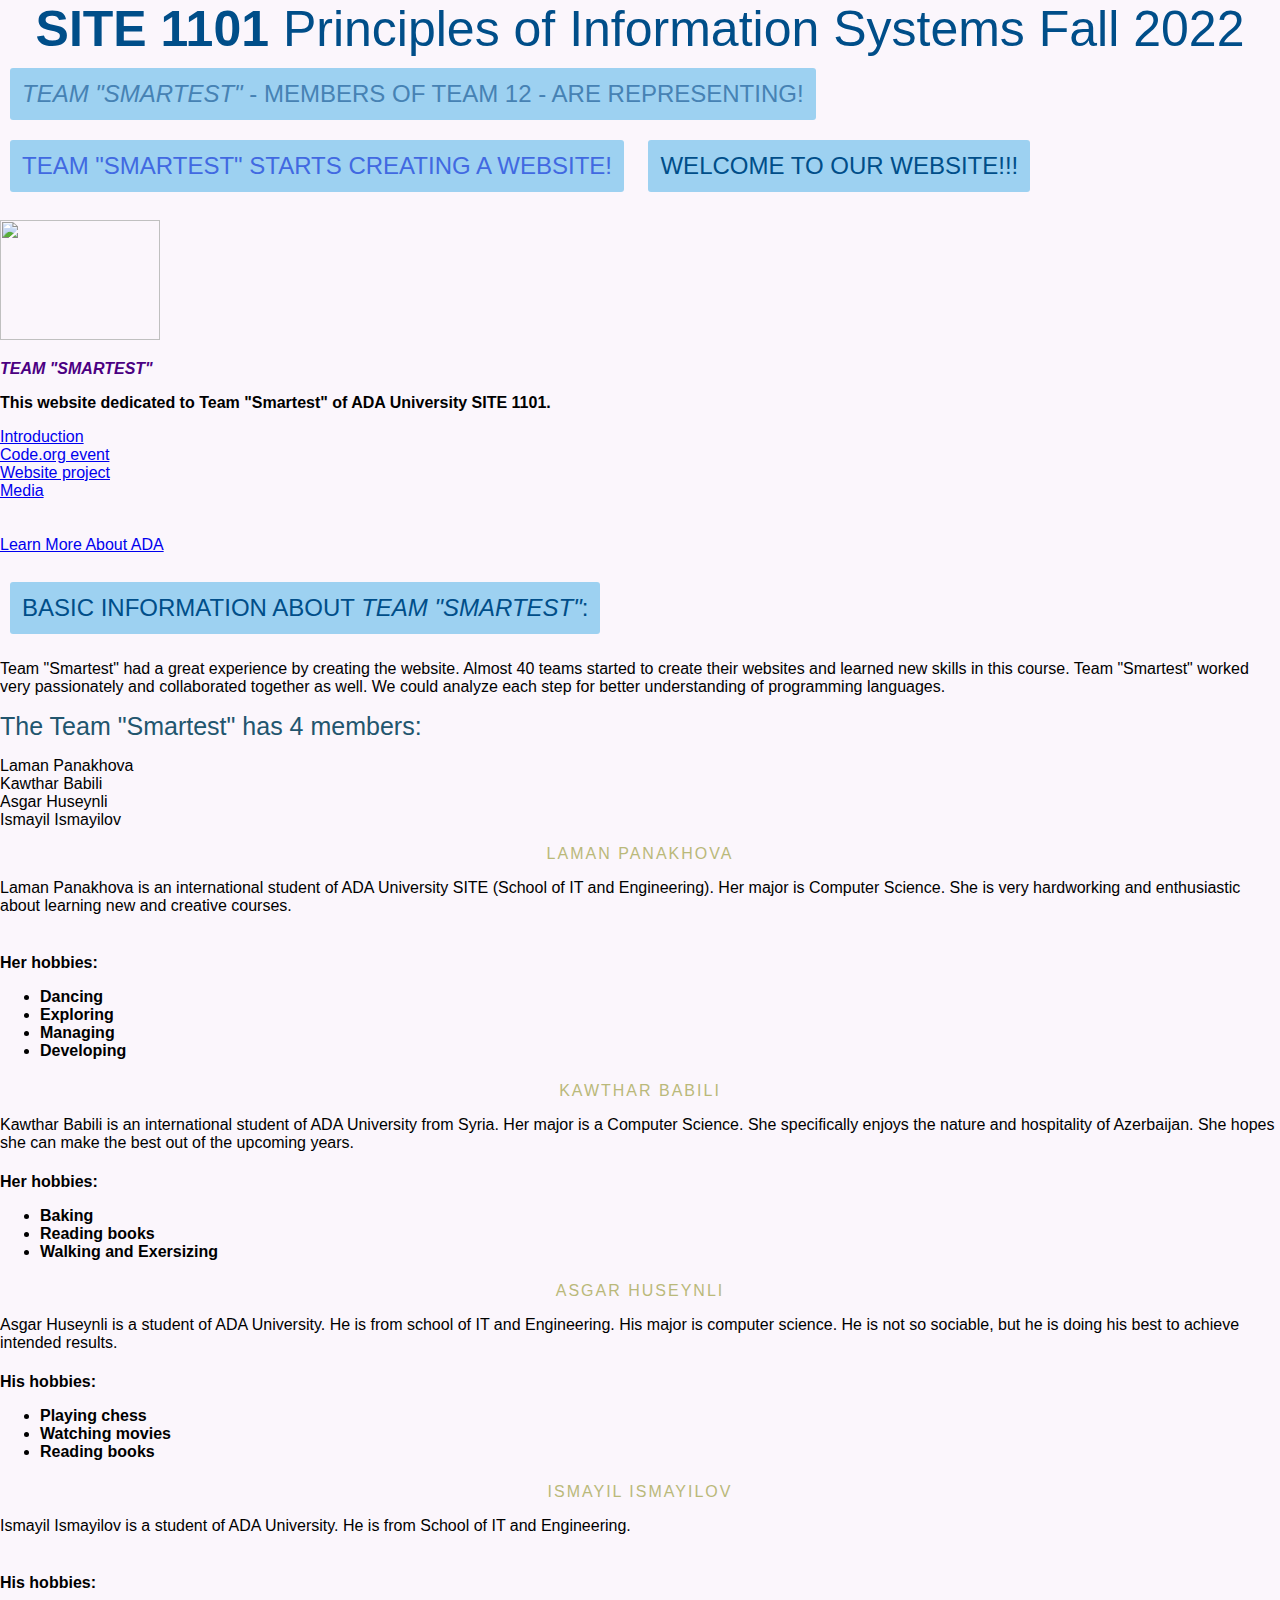
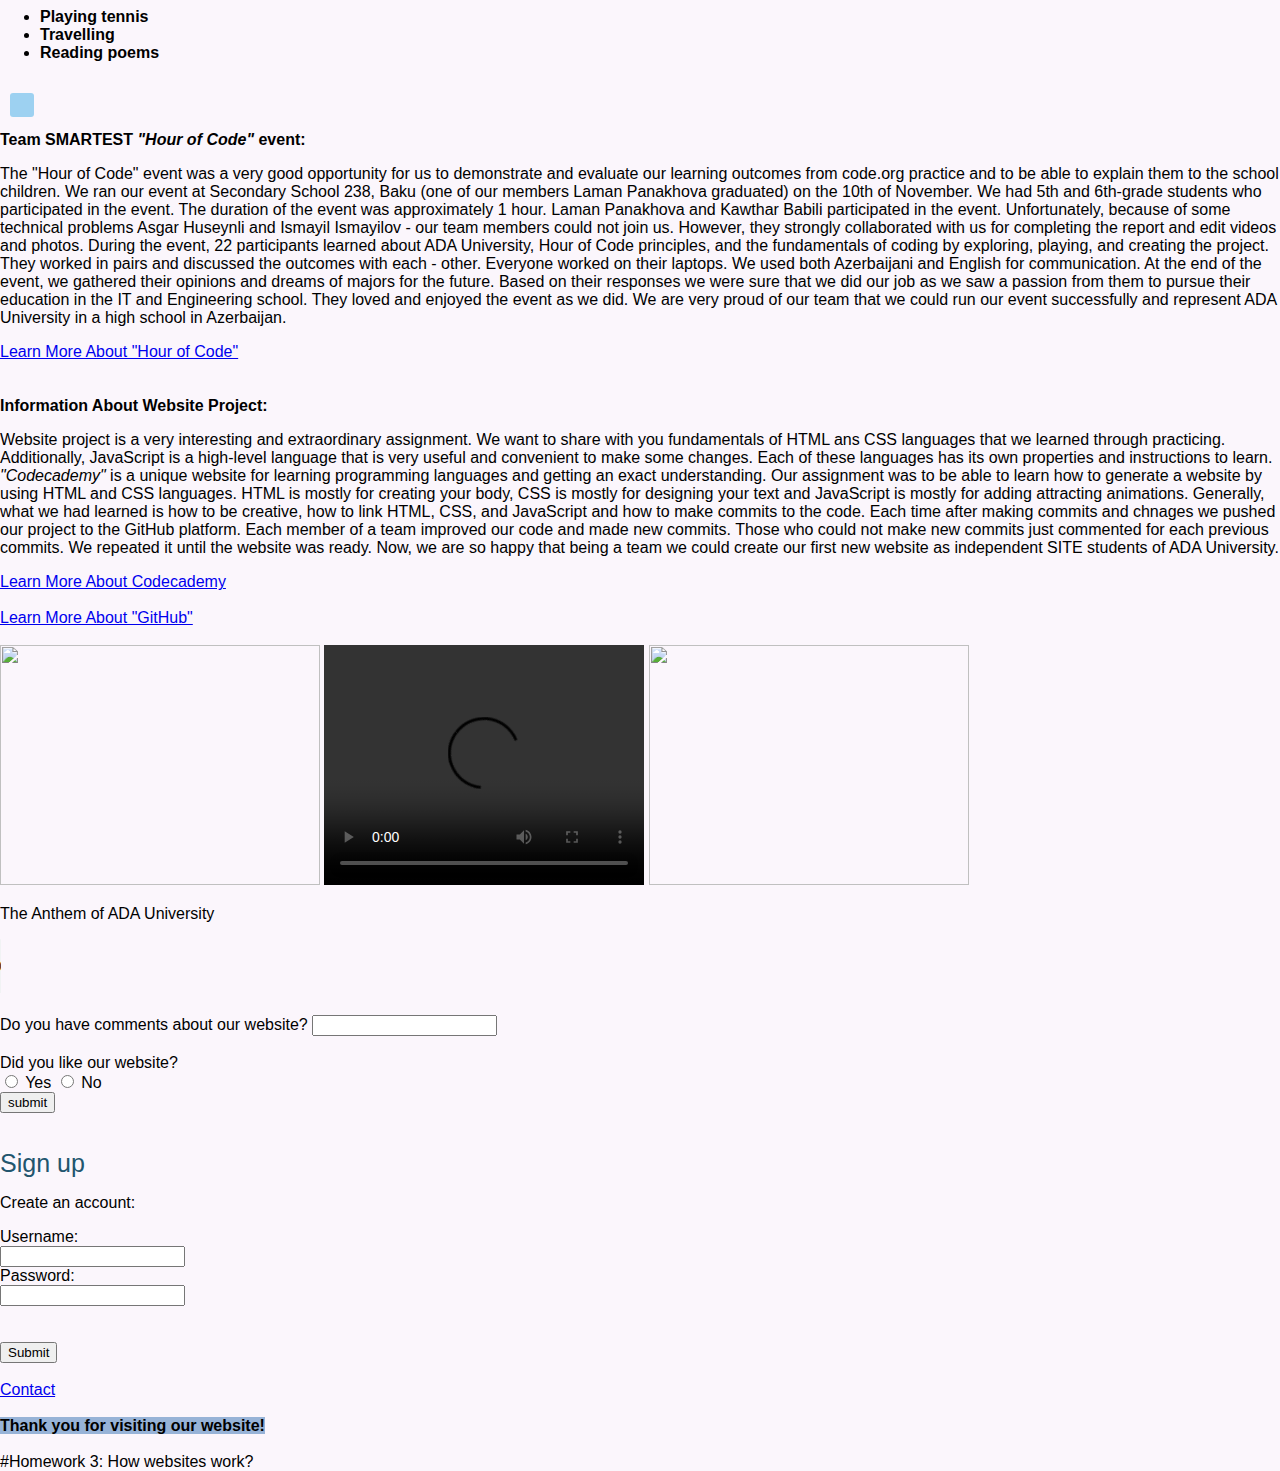
==== index.html @ c6bbcc88 "update" ====
<!DOCTYPE html>
<!--
    SITE 1101 Principles of Information Systems Fall 2022
    (c)2022 by Name Surname
    Submitted in partial fulfillment of the requirements of the course.
-->
<html>
<head>
    <title>Homework 3: How websites work?</title>
    <link href="style.css" rel="stylesheet" type="text/css">
    <script src="script.js"></script>

</head>

<body>

    <h1>
        <strong>SITE 1101</strong>
        Principles of Information Systems Fall 2022
    </h1>
    <h2 style="color: steelblue"><strong><em>Team "Smartest"</em></strong> - members of Team 12 - are representing!</h2>

    <h2 style="color: royalblue">Team "SMARTEST" starts creating a website!</h2>
    <h2>Welcome to Our Website!!!</h2>
    <br><br>
    <img src="https://pbs.twimg.com/media/DLhgiKaW4AAPjug.png" width="160" height="120" />
    <p style="color: indigo"><strong><em>TEAM "SMARTEST"</em></strong></p>
    <p>
        <strong>This website dedicated to Team "Smartest" of ADA University SITE 1101.</strong>
    </p>

    <div id="introduction">
        <li><a href="#introduction">Introduction</a></li>
        <li><a href="#code.org event">Code.org event</a></li>
        <li><a href="#website project">Website project</a></li>

        <li><a href="#media">Media</a></li>
        <br><br>
        <a href="https://www.ada.edu.az/" target="_blank">Learn More About ADA</a>
        <br><br>

        <h2>Basic Information About <em>Team "Smartest"</em>:</h2>
        <p>
            Team "Smartest" had a great experience by creating the website.
            Almost 40 teams started to create their websites and learned new skills in this course.
            Team "Smartest" worked very passionately and collaborated together as well.
            We could analyze each step for better understanding of programming languages.
        </p>
        <p>
            <h9>
                The Team "Smartest" has 4 members:
            </h9>

            <h7>
                <li>Laman Panakhova</li><li>Kawthar Babili</li><li>Asgar Huseynli</li><li>Ismayil Ismayilov</li>
            </h7>
        </p>
        <h3><strong>Laman Panakhova</strong></h3>
        <p>


            Laman Panakhova is an international student of ADA University SITE (School of IT and Engineering).
            Her major is Computer Science.
            She is very hardworking and enthusiastic about learning new and creative courses.
            <br><br>
            <h4>
                Her hobbies:
                <ul>
                    <li>Dancing</li>
                    <li>Exploring</li>
                    <li>Managing</li>
                    <li>Developing</li>
                </ul>
            </h4>

        </p>

        <h3><strong>Kawthar Babili</strong></h3>
        <p>
            Kawthar Babili is an international student of ADA University from Syria.
            Her major is a Computer Science.
            She specifically enjoys the nature and hospitality of Azerbaijan.
            She hopes she can make the best out of the upcoming years.
        </p>
        <h4>
            Her hobbies:
            <ul>
                <li>Baking</li>
                <li>Reading books</li>
                <li>Walking and Exersizing</li>

            </ul>
        </h4>

        <h3><strong>Asgar Huseynli</strong></h3>
        <p>
            Asgar Huseynli is a student of ADA University.
            He is from school of IT and Engineering.
            His major is computer science.
            He is not so sociable, but he is doing his best to achieve intended results.

        </p>
        <h4>
            His hobbies:
            <ul>
                <li>Playing chess</li>
                <li>Watching movies</li>
                <li>Reading books</li>

            </ul>
        </h4>

        <h3><strong>Ismayil Ismayilov</strong></h3>
        <p>
            Ismayil Ismayilov is a student of ADA University. He is from School of IT and Engineering.
            <br><br>
            <h4>
                His hobbies:
                <ul>
                    <strong>
                    <li>Playing tennis</li>
                    <li>Travelling</li>
                    <li>Reading poems</li></strong>

                </ul>
            </h4>
        </p>
        <h2>
    </div><div id="code.org event">
        <new1>
            <strong>
                Team SMARTEST <em>"Hour of Code"</em> event:</h2>
            </strong>
        </new1>
        <p>
            <foreground>
                The "Hour of Code" event was a very good opportunity for us to demonstrate and evaluate our learning outcomes from code.org practice and to be able to explain them to the school children.
                We ran our event at Secondary School 238, Baku (one of our members Laman Panakhova graduated) on the 10th of November.
                We had 5th and 6th-grade students who participated in the event.
                The duration of the event was approximately 1 hour.
                Laman Panakhova and Kawthar Babili participated in the event.
                Unfortunately, because of some technical problems Asgar Huseynli and Ismayil Ismayilov - our team members could not join us.
                However, they strongly collaborated with us for completing the report and edit videos and photos.
                During the event, 22 participants learned about ADA University, Hour of Code principles, and the fundamentals of coding by exploring, playing, and creating the project.
                They worked in pairs and discussed the outcomes with each - other.
                Everyone worked on their laptops.
                We used both Azerbaijani and English for communication.
                At the end of the event, we gathered their opinions and dreams of majors for the future.
                Based on their responses we were sure that we did our job as we saw a passion from them to pursue their education in the IT and Engineering school.
                They loved and enjoyed the event as we did.
                We are very proud of our team that we could run our event successfully and represent ADA University in a high school in Azerbaijan.
            </foreground>
        </p>
        <a href="https://m.facebook.com/story.php?story_fbid=pfbid0qCHRnDwChMJCNz6BaCTwxLhwkVykZXdMtfFybHSR9zj7E4P4wnYphJsvjC55tpPbl&id=100087917174084&sfnsn=mo&mibextid=RUbZ1f" target="_blank">Learn More About "Hour of Code"</a>

    </div>
    <br><br>
</body>

<new1>
    <strong>Information About Website Project:</strong>
</new1>
<p>
    Website project is a very interesting and extraordinary assignment.
    We want to share with you fundamentals of HTML ans CSS languages that we learned through practicing.
    Additionally, JavaScript is a high-level language that is very useful and convenient to make some changes.
    Each of these languages has its own properties and instructions to learn.
    <em>"Codecademy"</em> is a unique website for learning programming languages and getting an exact understanding. Our assignment was to be able to learn how to generate a website by using HTML and CSS languages.
    HTML is mostly for creating your body, CSS is mostly for designing your text and JavaScript is mostly for adding attracting animations.
    Generally, what we had learned is how to be creative, how to link HTML, CSS, and JavaScript and how to make commits to the code.
    Each time after making commits and chnages we pushed our project to the GitHub platform. Each member of a team improved our code and made new commits.
    Those who could not make new commits just commented for each previous commits. We repeated it until the website was ready.
    Now, we are so happy that being a team we could create our first new website as independent SITE students of ADA University.
</p>
<a href="https://www.codecademy.com/learn?g_network=g&g_productchannel=&g_adid=624951457618&g_locinterest=&g_keyword=codecademy&g_acctid=243-039-7011&g_adtype=&g_keywordid=aud-726551140688:kwd-41065460761&g_ifcreative=&g_campaign=account&g_locphysical=1000998&g_adgroupid=70492864474&g_productid=&g_source={sourceid}&g_merchantid=&g_placement=&g_partition=&g_campaignid=1726903838&g_ifproduct=&utm_id=t_aud-726551140688:kwd-41065460761:ag_70492864474:cp_1726903838:n_g:d_c&utm_source=google&utm_medium=paid-search&utm_term=codecademy&utm_campaign=INTL_Brand_Exact&utm_content=624951457618&g_adtype=search&g_acctid=243-039-7011&gclid=Cj0KCQiAsoycBhC6ARIsAPPbeLuYgZOxykMd1gMLYZ1aAE79cn6AhfyfdadR2PHa0pP9z-f1v4Dvp4kaAv3jEALw_wcB" target="_blank">Learn More About Codecademy</a>
<br>
<br>
<a href="https://github.com/ADA-SITE-SITE1101-2022-Fall/website-team-12" target="_blank">Learn More About "GitHub"</a>

<br>
<br>

<div id="media">
    <img src="https://github.com/ADA-SITE-SITE1101-2022-Fall/website-team-12/blob/main/media/ada_logo_color.png?raw=true" width="320" height="240" />

    <video src="https://www.ada.edu.az/frq-content/plugins/slider_x1/entry/20201118180228_12349200.mp4"
           height="240" width="320" controls>
        Video not supported
    </video>
    <img src="https://github.com/ADA-SITE-SITE1101-2022-Fall/website-team-12/blob/main/media/ada_logo_white.png?raw=true" width="320" height="240" />

    <p>The Anthem of ADA University</p>
    <audio controls>
        <source src="https://www.ada.edu.az/index.php?ln=en&pg=11&adaCntEntry_Download=315-1" type="audio/mp3">
    </audio>

    <br><br>
</div>

<label for="patty">Do you have comments about our website?</label>
<input type="text" name="patty" id="patty">
<br>
<br>

<span>Did you like our website?</span>
<br>
<input type="radio" name="cheese" id="yes" value="yes">
<label for="yes">Yes</label>
<input type="radio" name="cheese" id="no" value="no">
<label for="no">No</label>
<section class="submission">
    <!--Add your code below-->
    <input type="submit" value="submit">
</section>

<meta charset="utf-8">
<title>Sign Up Page</title>
<link rel="stylesheet" href="style.css" type="text/css">
<link href="https://fonts.googleapis.com/css?family=Fjalla+One" rel="stylesheet">
  </head>
<body>
    <section class="overlay">
        <br><br>
        <h9>Sign up</h9>
        <p>Create an account:</p>
        <form action="submission.html" method="GET">
            <label for="username">Username:</label>
            <br>
            <input id="username" name="username" type="text" required minlength="3" maxlength="15">
            <br>
            <label for="pw">Password:</label>
            <br>
            <!--Add the pattern attribute to the input below-->
            <input id="pw" name="pw" type="password" required minlength="8" maxlength="15">
            <br>
            <br><br>
            <input type="submit" value="Submit">
            <br><br>
            <a href="./about.html">Contact</a>

            <br><br>
            <new>
                <strong>
                    Thank you for visiting our website!
                </strong>
            </new>
            <br><br>
            #Homework 3: How websites work?
    

    </form>
    </section>

</html>
---- style.css ----
body {
    background-color: white;
    font-family: 'Raleway', sans-serif;
    margin: 0;
    padding: 0;
}
h1 {
    color: #004E89;
    font-family: 'Yantramanav', sans-serif;
    font-size: 50px;
    font-weight: 400;
    margin: 0;
    text-align: center;
}
h3 {
    color: #bab97a;
    font-family: 'Yantramanav', sans-serif;
    font-size: 16px;
    font-weight: 100;
    letter-spacing: 2px;
    margin: 0;
    text-align: center;
    text-transform: uppercase;
}

h2 {
    background-color: #9DD1F1;
    border-radius: 3px;
    color: #004E89;
    font-family: 'Yantramanav', sans-serif;
    font-size: 24px;
    font-weight: 300;
    display: inline-block;
    margin: 10px;
    padding: 12px;
    text-align: center;
    text-decoration: none;
    text-transform: uppercase;
}

head {
    background-color: #466995;
    border-bottom: 1px solid #466995;
    position: fixed;
    width: 100%;
    z-index: 10;
}

.foreground {
    background-color: hsl(325, 80%, 60%, 0.60);
}

body {
    background-color: rgb(218, 171, 223, 0.10);
}

new {
    background-color: #97b3d7;
}

h8 {
    color: #2057a6;
    font-family: 'Yantramanav', sans-serif;
    font-size: 40px;
    font-weight: 350;
    margin: 3;
    text-align: center;
}

h9 {
    color: #22556e;
    font-family: 'Yantramanav', sans-serif;
    font-size: 25px;
    font-weight: 250;
    margin: 3;
    text-align: center;
}

h7 {
    color: #22556e;
    font-family: 'Yantramanav', sans-serif;
    font-size: 20px;
    font-weight: 300;
    margin: 0;
    text-align: center;
}
}


new1 {
    color: #bab97a;
    font-family: 'Yantramanav', sans-serif;
    font-size: 20px;
    font-weight: 300;
    margin: 0;
    text-align: center;
}

}
address {

}
---- style.css ----
body {
    background-color: white;
    font-family: 'Raleway', sans-serif;
    margin: 0;
    padding: 0;
}
h1 {
    color: #004E89;
    font-family: 'Yantramanav', sans-serif;
    font-size: 50px;
    font-weight: 400;
    margin: 0;
    text-align: center;
}
h3 {
    color: #bab97a;
    font-family: 'Yantramanav', sans-serif;
    font-size: 16px;
    font-weight: 100;
    letter-spacing: 2px;
    margin: 0;
    text-align: center;
    text-transform: uppercase;
}

h2 {
    background-color: #9DD1F1;
    border-radius: 3px;
    color: #004E89;
    font-family: 'Yantramanav', sans-serif;
    font-size: 24px;
    font-weight: 300;
    display: inline-block;
    margin: 10px;
    padding: 12px;
    text-align: center;
    text-decoration: none;
    text-transform: uppercase;
}

head {
    background-color: #466995;
    border-bottom: 1px solid #466995;
    position: fixed;
    width: 100%;
    z-index: 10;
}

.foreground {
    background-color: hsl(325, 80%, 60%, 0.60);
}

body {
    background-color: rgb(218, 171, 223, 0.10);
}

new {
    background-color: #97b3d7;
}

h8 {
    color: #2057a6;
    font-family: 'Yantramanav', sans-serif;
    font-size: 40px;
    font-weight: 350;
    margin: 3;
    text-align: center;
}

h9 {
    color: #22556e;
    font-family: 'Yantramanav', sans-serif;
    font-size: 25px;
    font-weight: 250;
    margin: 3;
    text-align: center;
}

h7 {
    color: #22556e;
    font-family: 'Yantramanav', sans-serif;
    font-size: 20px;
    font-weight: 300;
    margin: 0;
    text-align: center;
}
}


new1 {
    color: #bab97a;
    font-family: 'Yantramanav', sans-serif;
    font-size: 20px;
    font-weight: 300;
    margin: 0;
    text-align: center;
}

}
address {

}
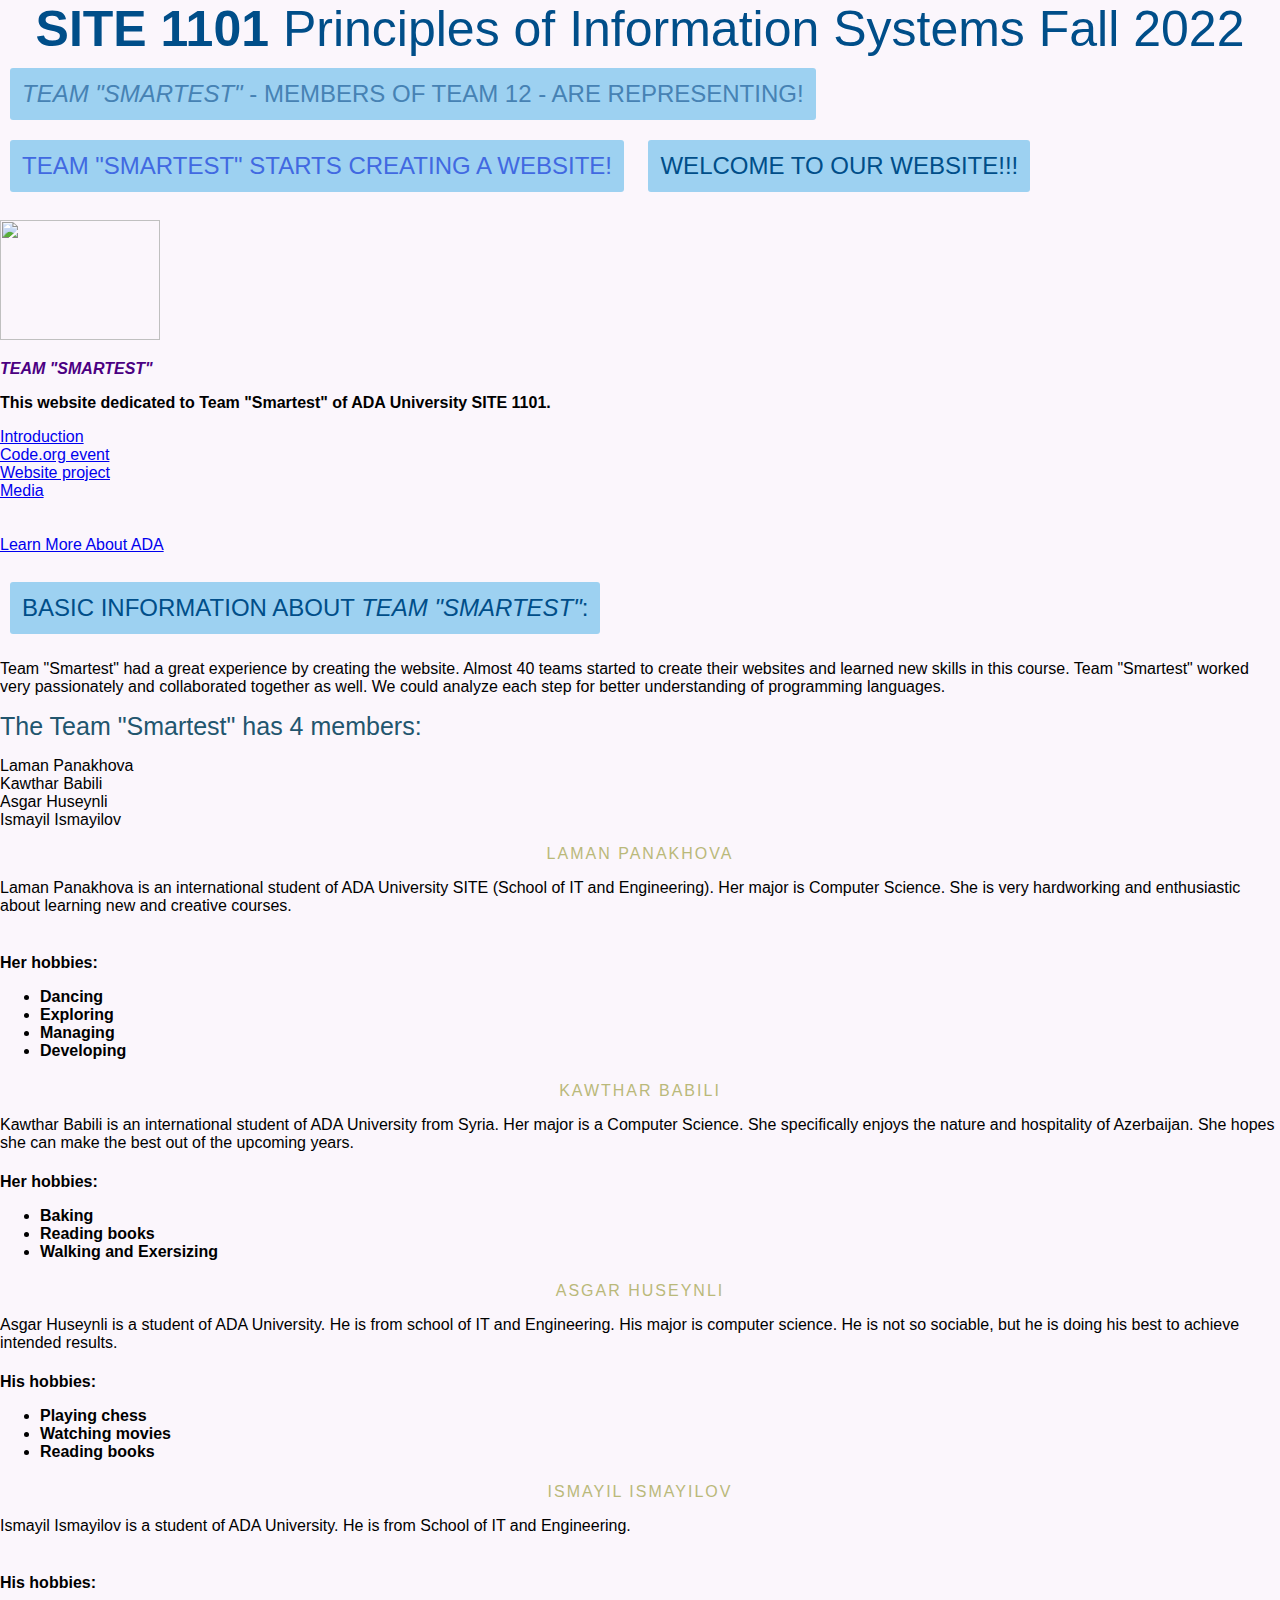
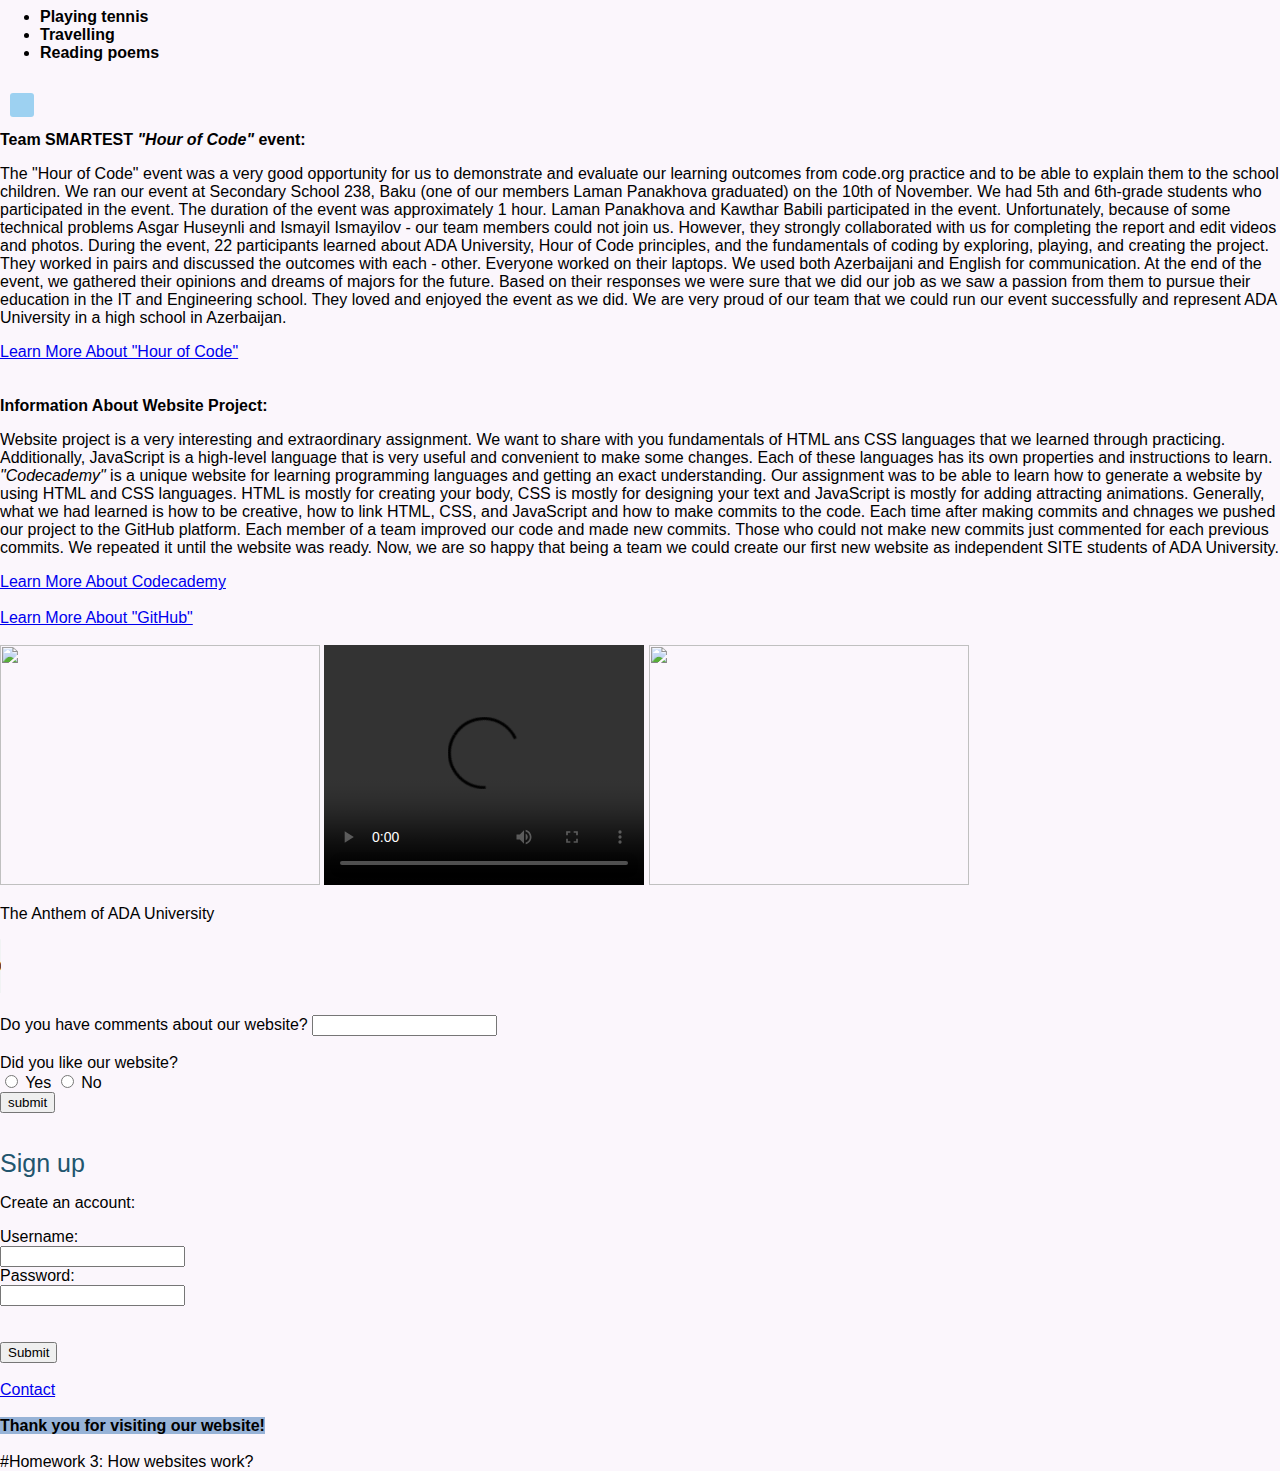
==== commit 07a15a09: "update" ====
--- a/index.html
+++ b/index.html
@@ -159,6 +159,8 @@
 
 <new1>
     <strong>Information About Website Project:</strong>
+    </div><div id="website project">
+
 </new1>
 <p>
     Website project is a very interesting and extraordinary assignment.
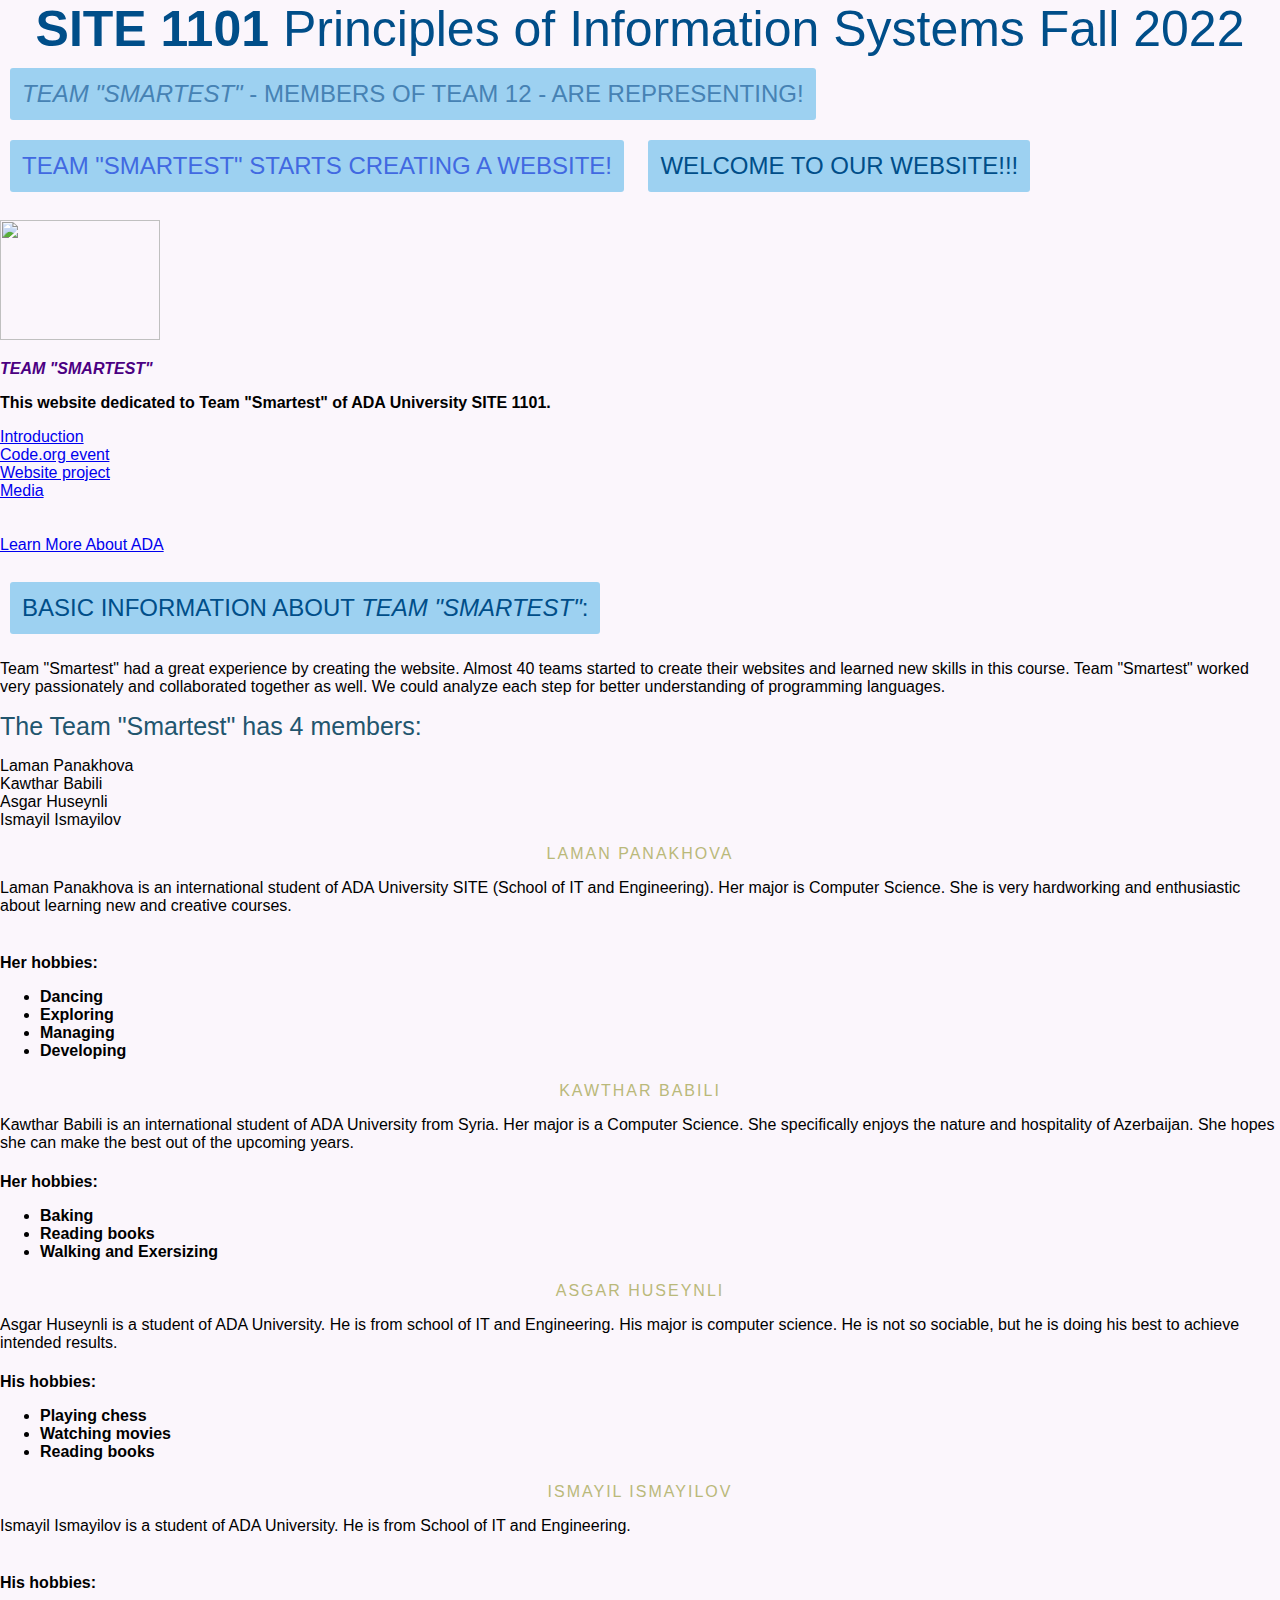
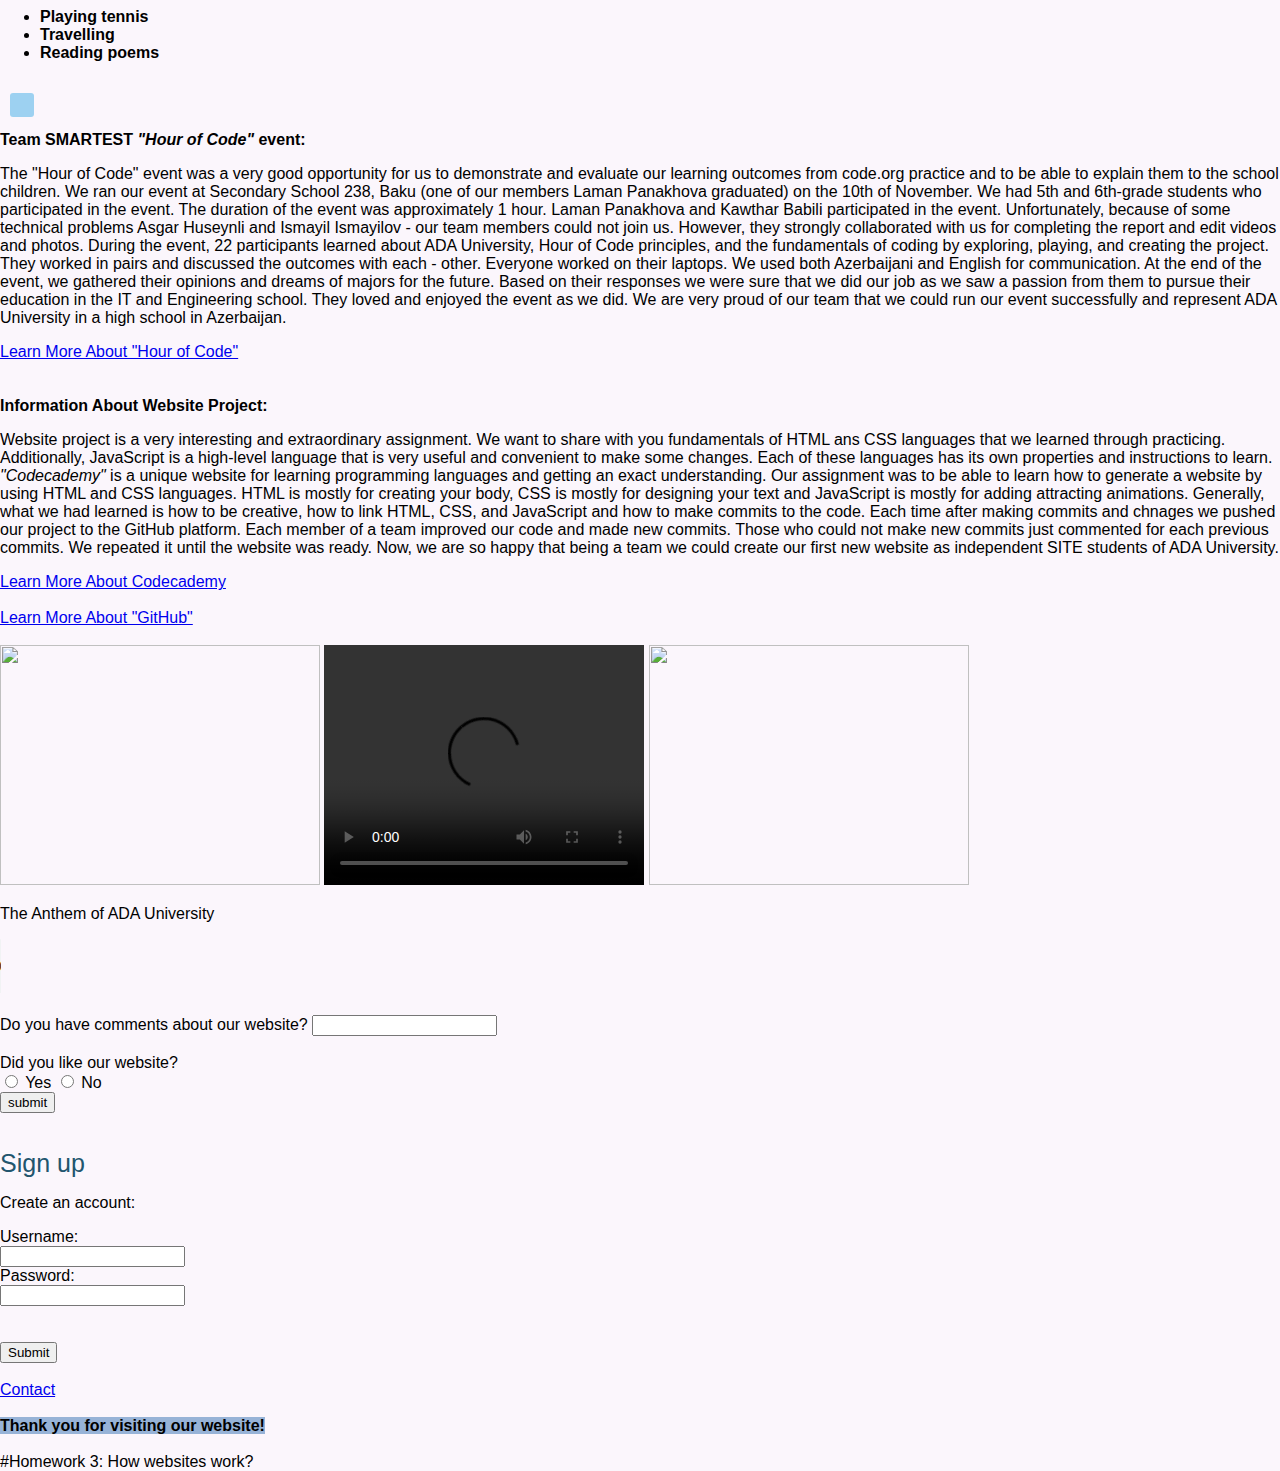
==== commit 05822130: "update" ====
--- a/index.html
+++ b/index.html
@@ -158,8 +158,9 @@
 </body>
 
 <new1>
-    <strong>Information About Website Project:</strong>
     </div><div id="website project">
+        <strong>Information About Website Project:</strong>
+
 
 </new1>
 <p>
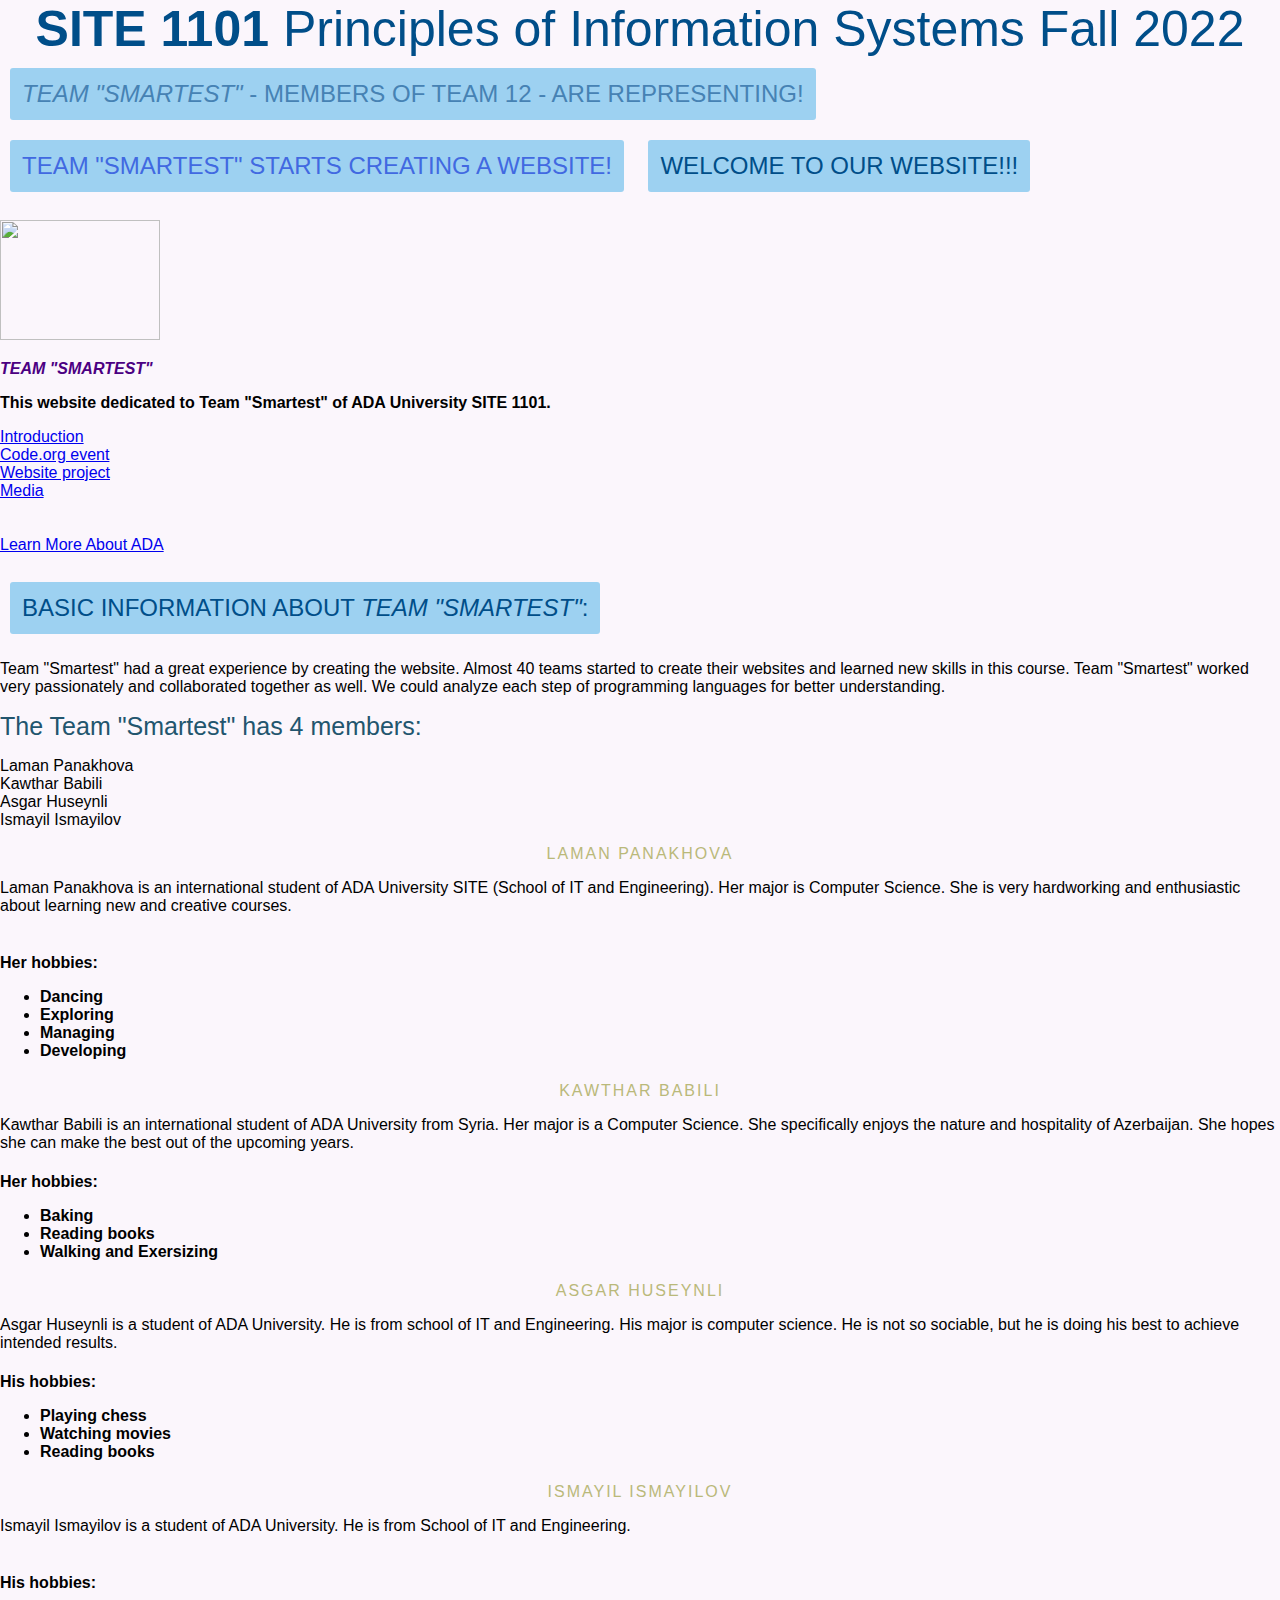
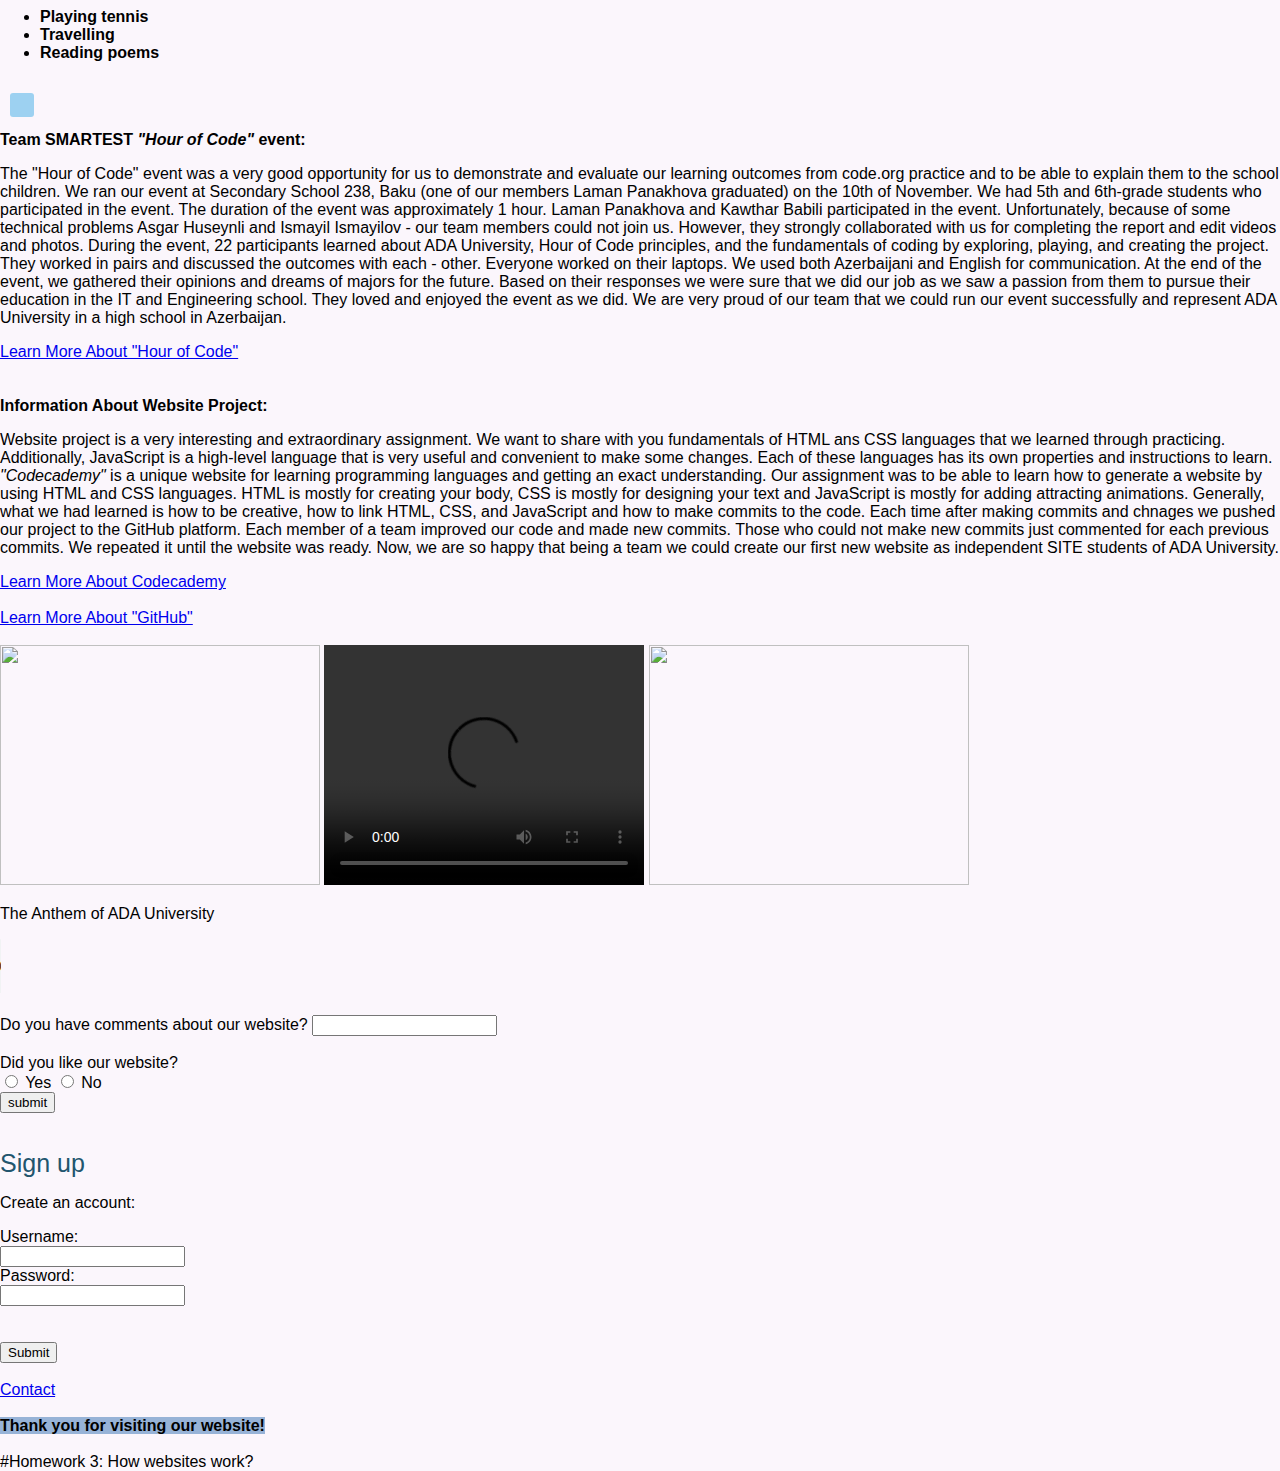
==== commit 964a601f: "update" ====
--- a/index.html
+++ b/index.html
@@ -44,7 +44,7 @@
             Team "Smartest" had a great experience by creating the website.
             Almost 40 teams started to create their websites and learned new skills in this course.
             Team "Smartest" worked very passionately and collaborated together as well.
-            We could analyze each step for better understanding of programming languages.
+            We could analyze each step of programming languages for better understanding.
         </p>
         <p>
             <h9>
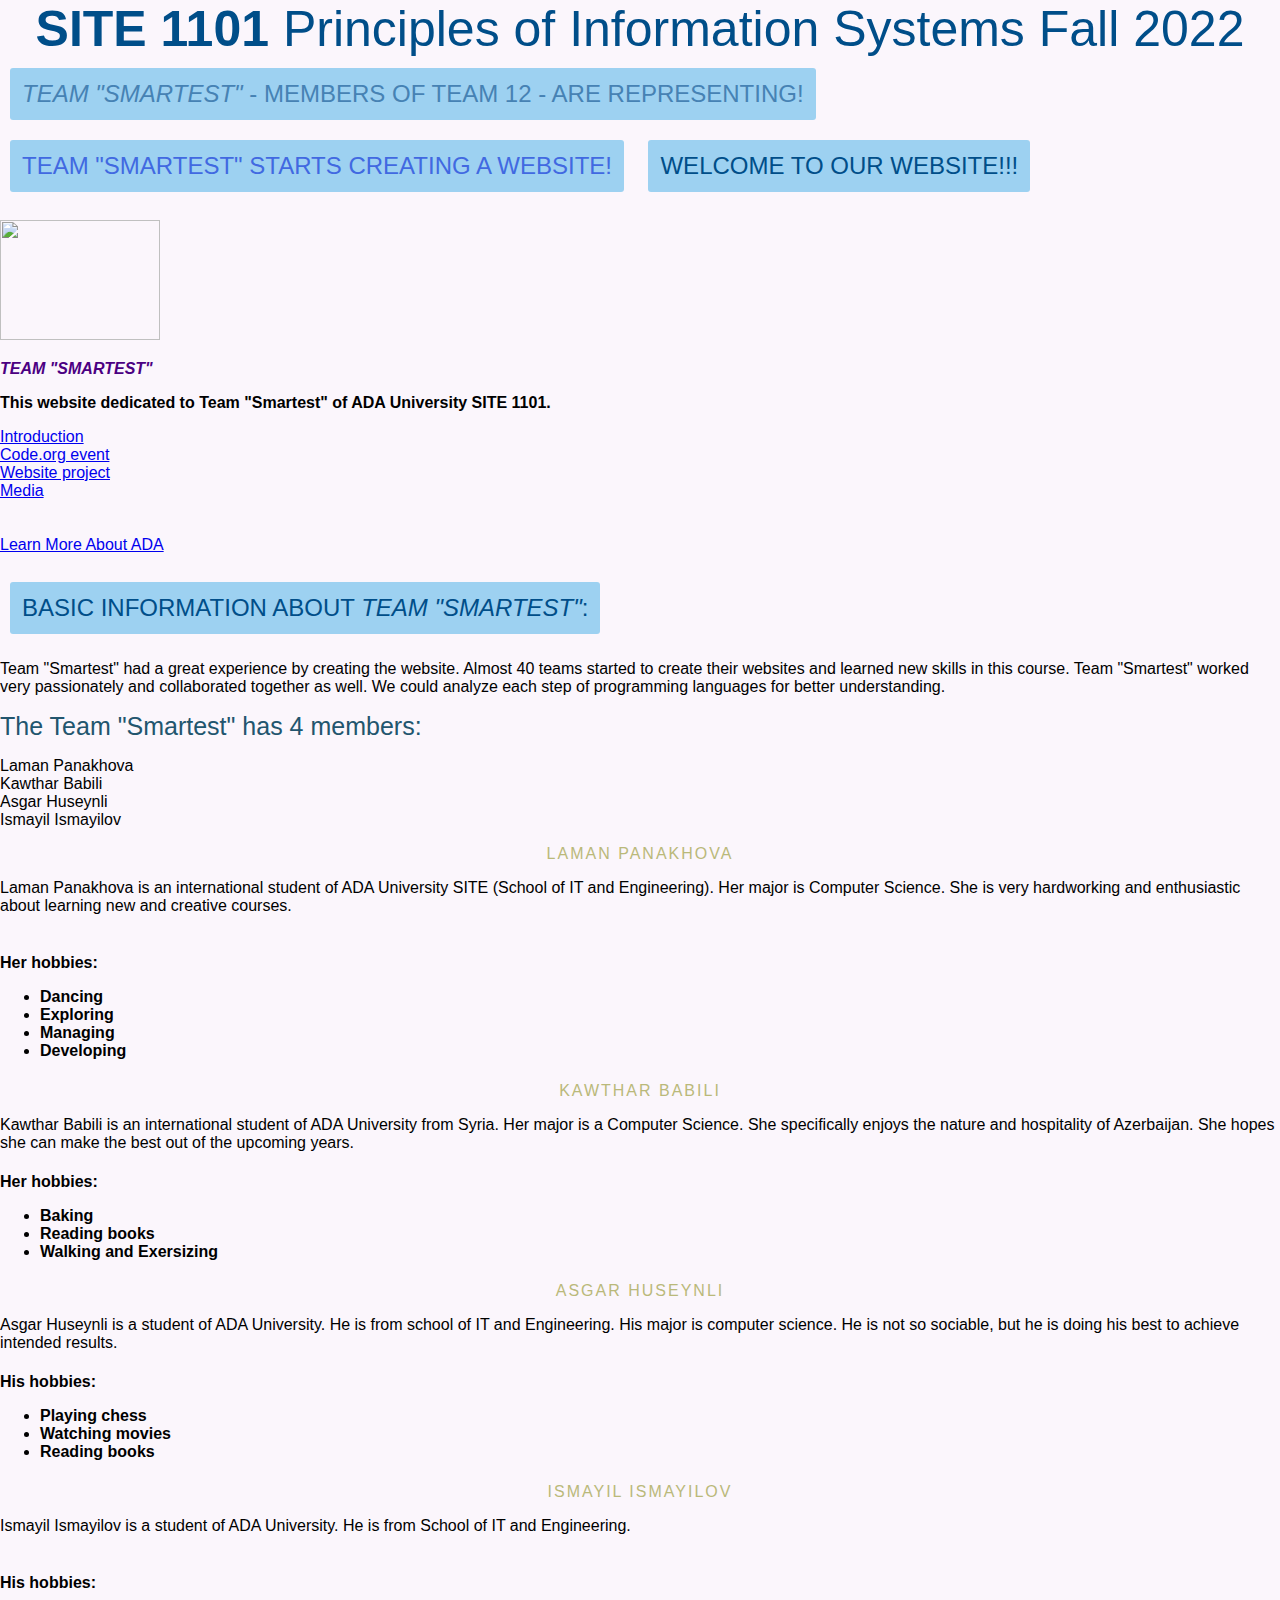
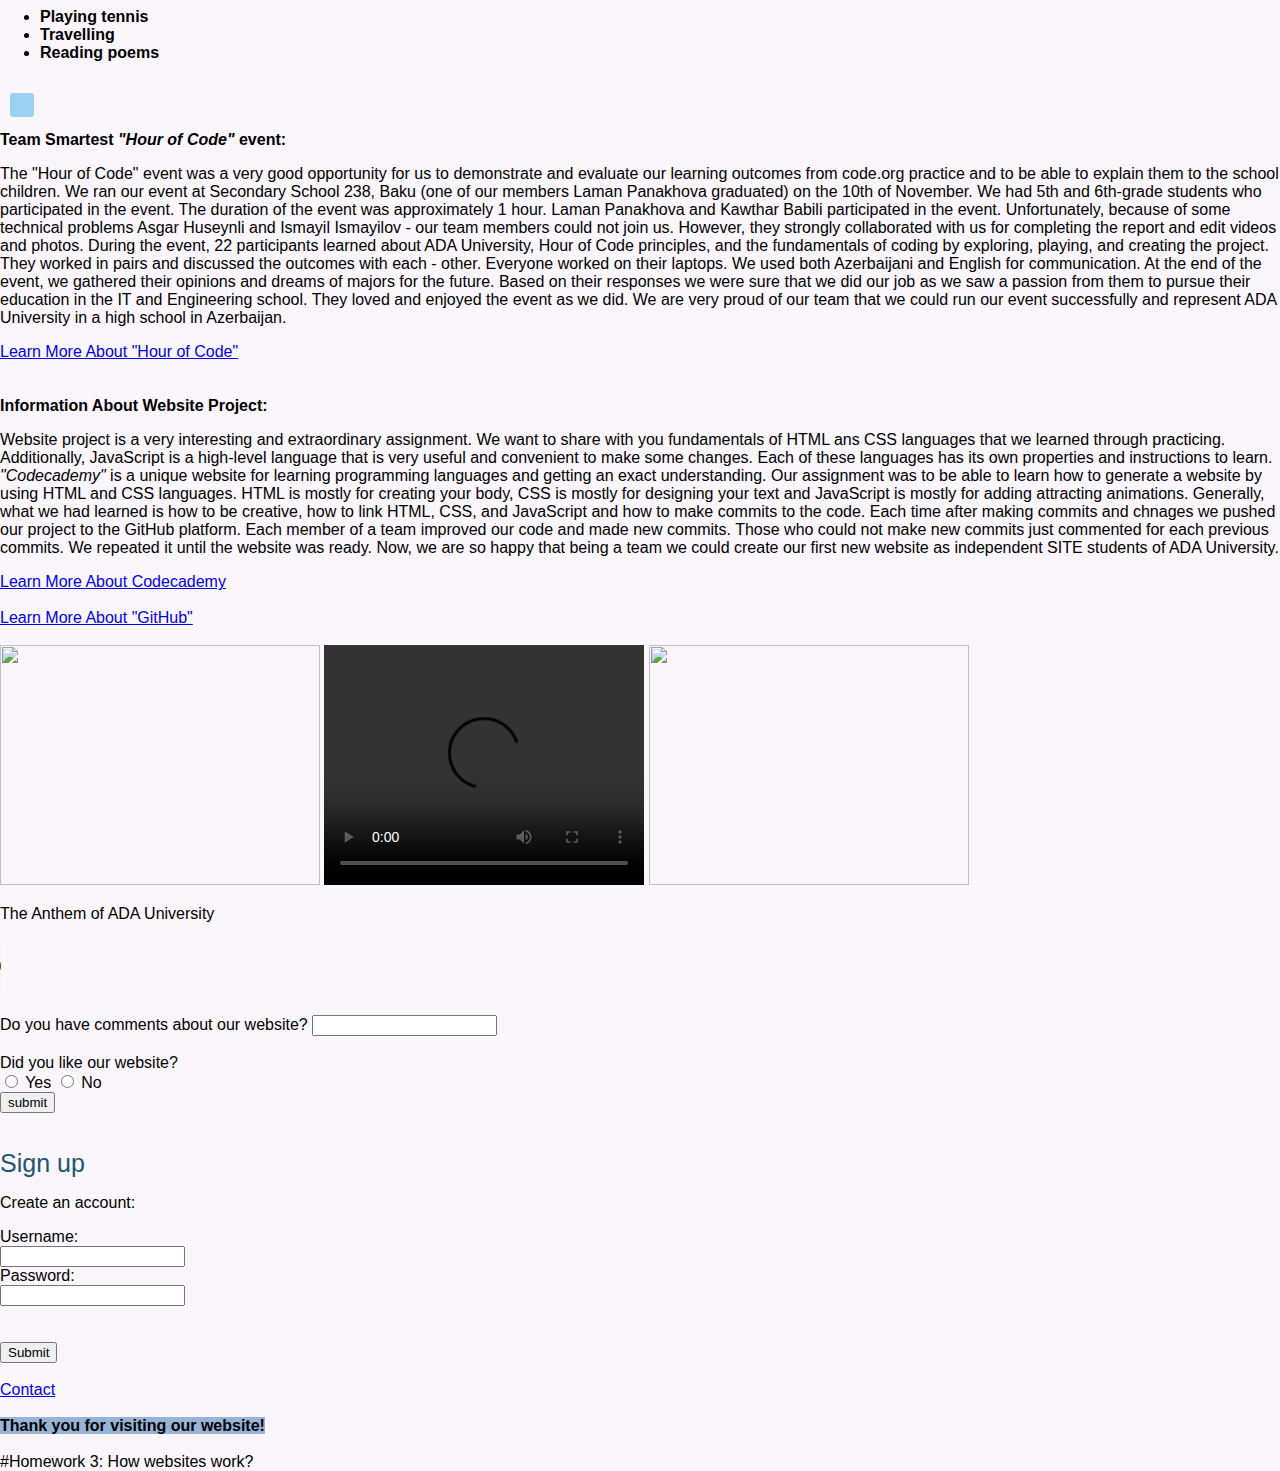
==== commit 60c6b33f: "update" ====
--- a/index.html
+++ b/index.html
@@ -129,7 +129,7 @@
     </div><div id="code.org event">
         <new1>
             <strong>
-                Team SMARTEST <em>"Hour of Code"</em> event:</h2>
+                Team Smartest <em>"Hour of Code"</em> event:</h2>
             </strong>
         </new1>
         <p>
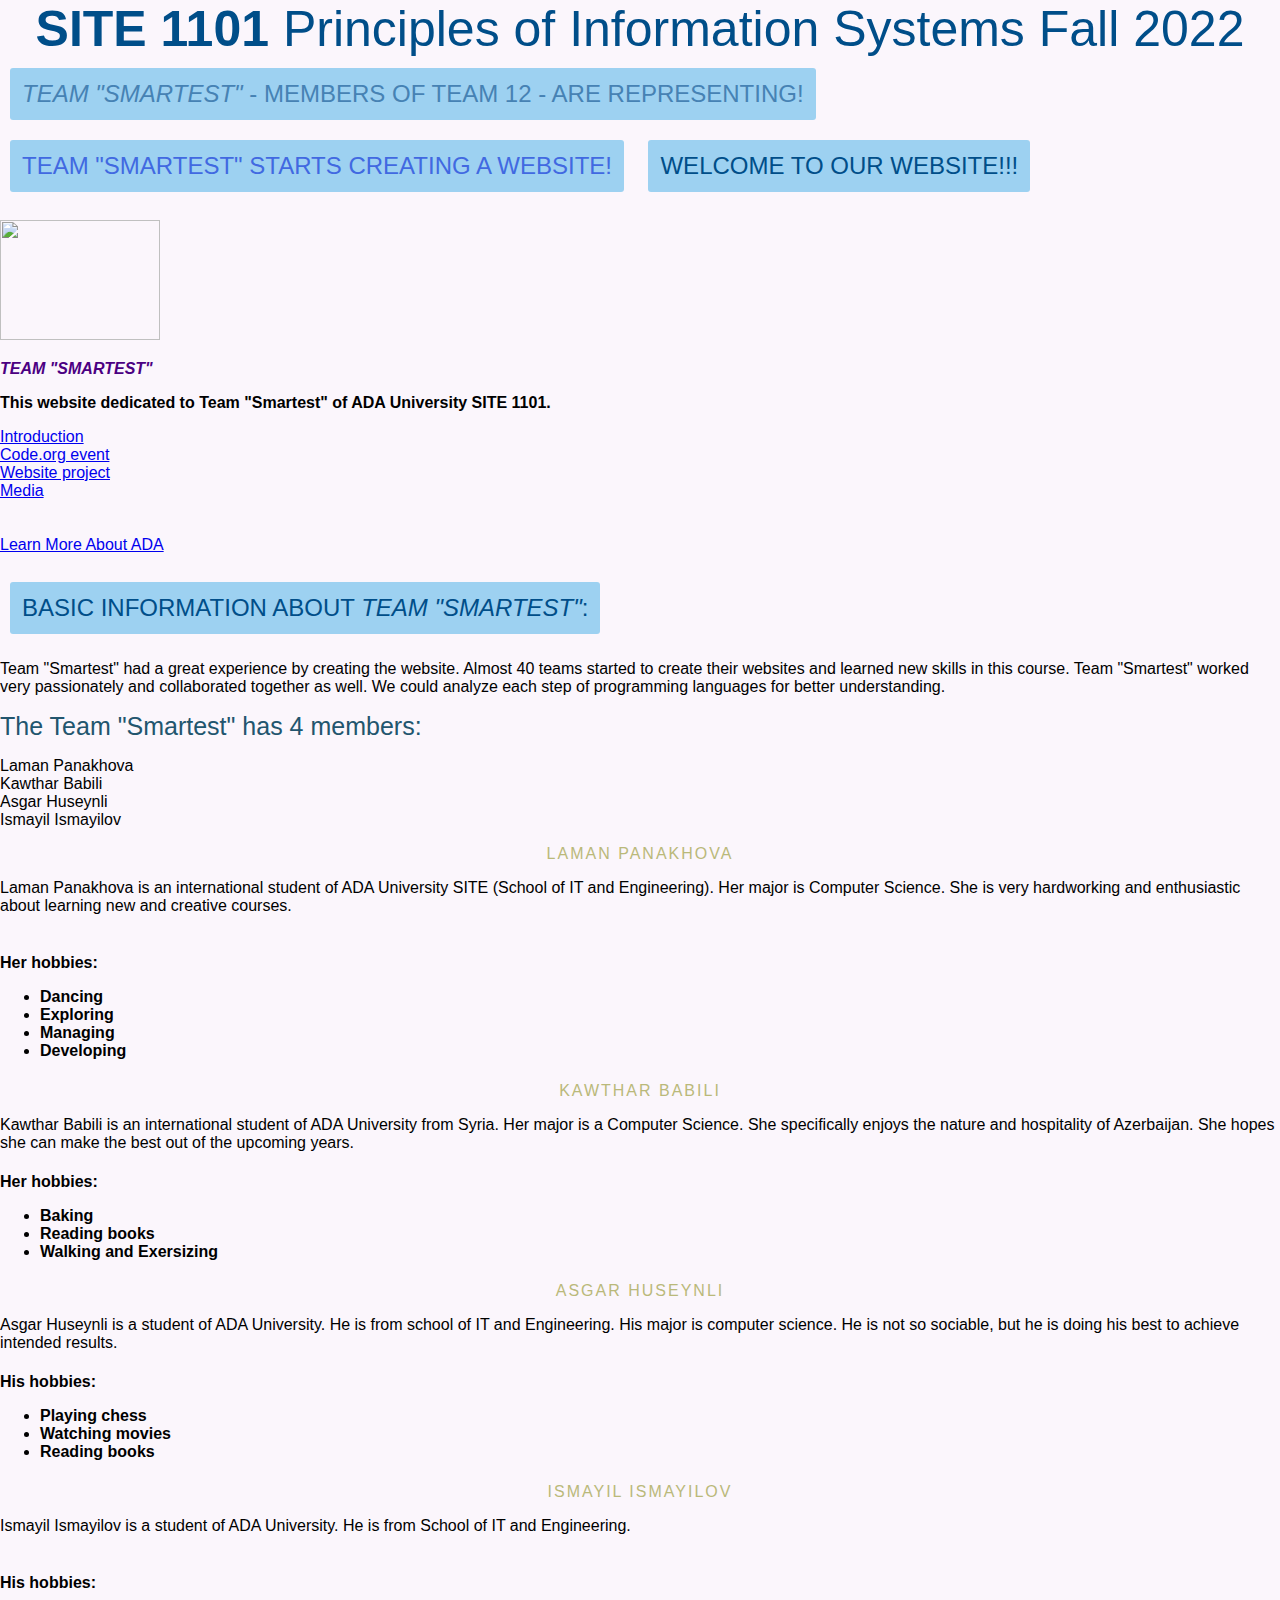
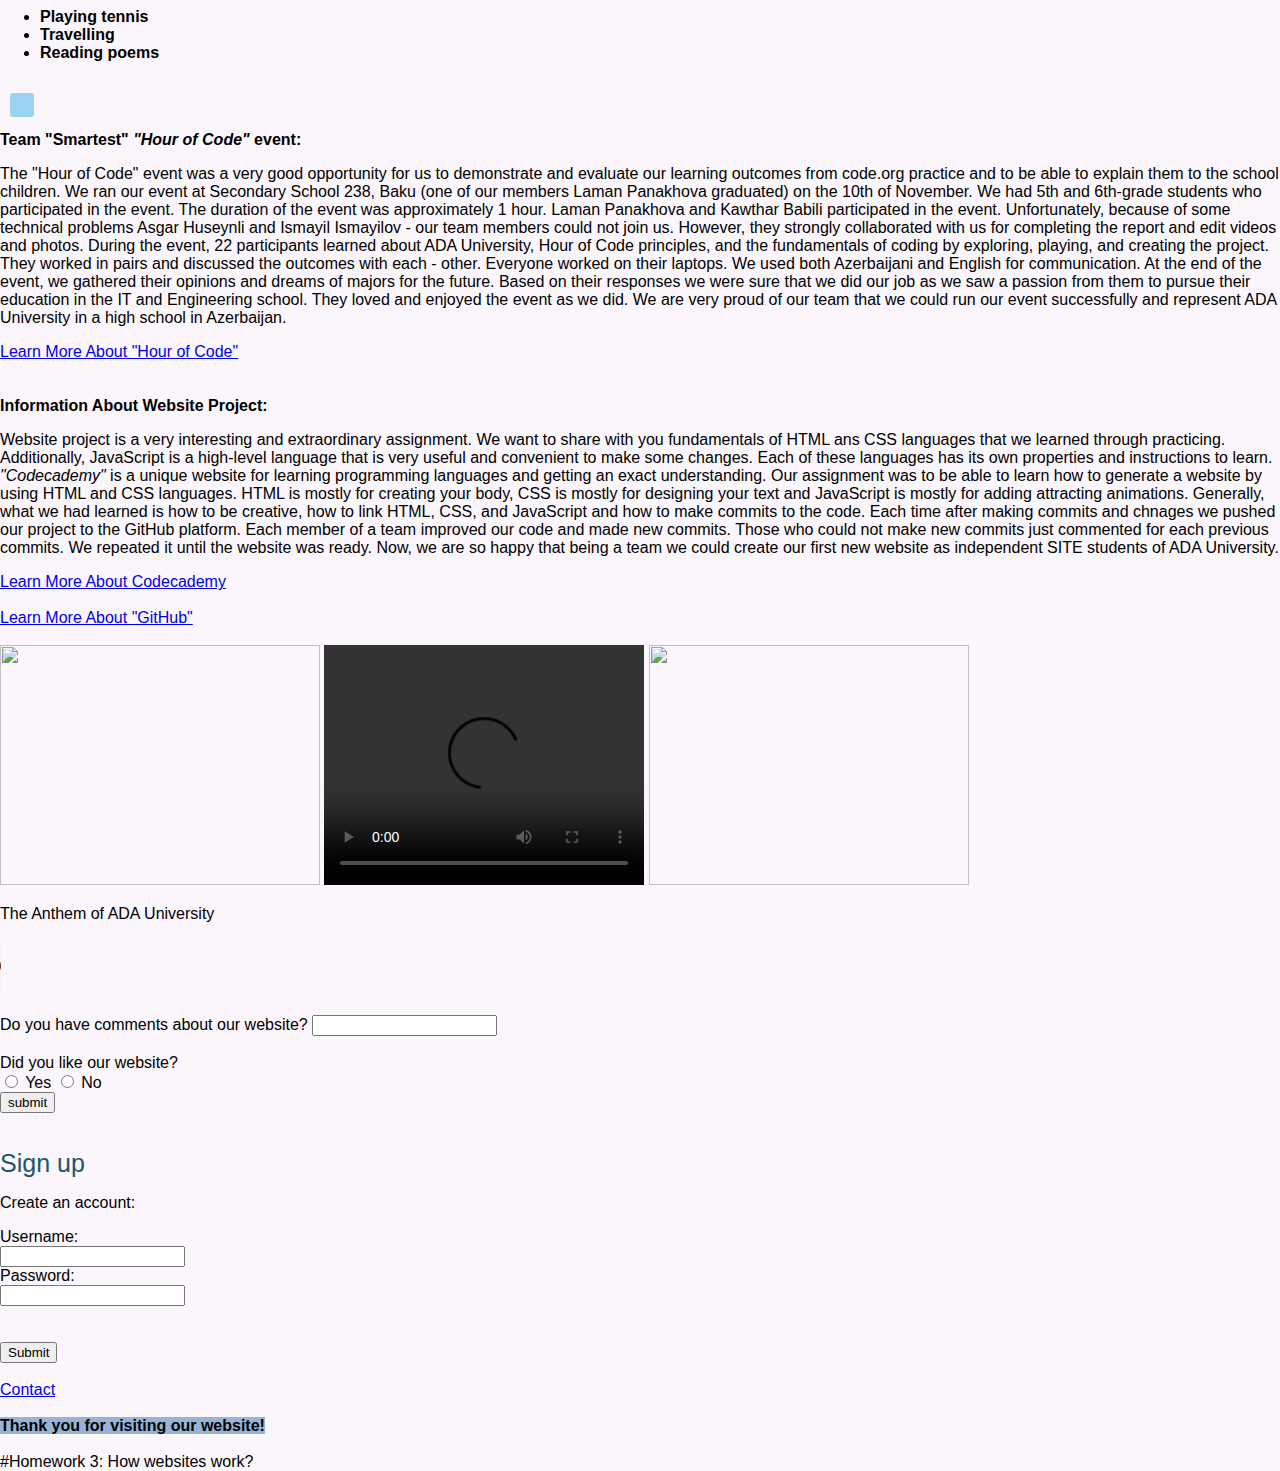
==== commit 1158289c: "update" ====
--- a/index.html
+++ b/index.html
@@ -129,7 +129,7 @@
     </div><div id="code.org event">
         <new1>
             <strong>
-                Team Smartest <em>"Hour of Code"</em> event:</h2>
+                Team "Smartest" <em>"Hour of Code"</em> event:</h2>
             </strong>
         </new1>
         <p>
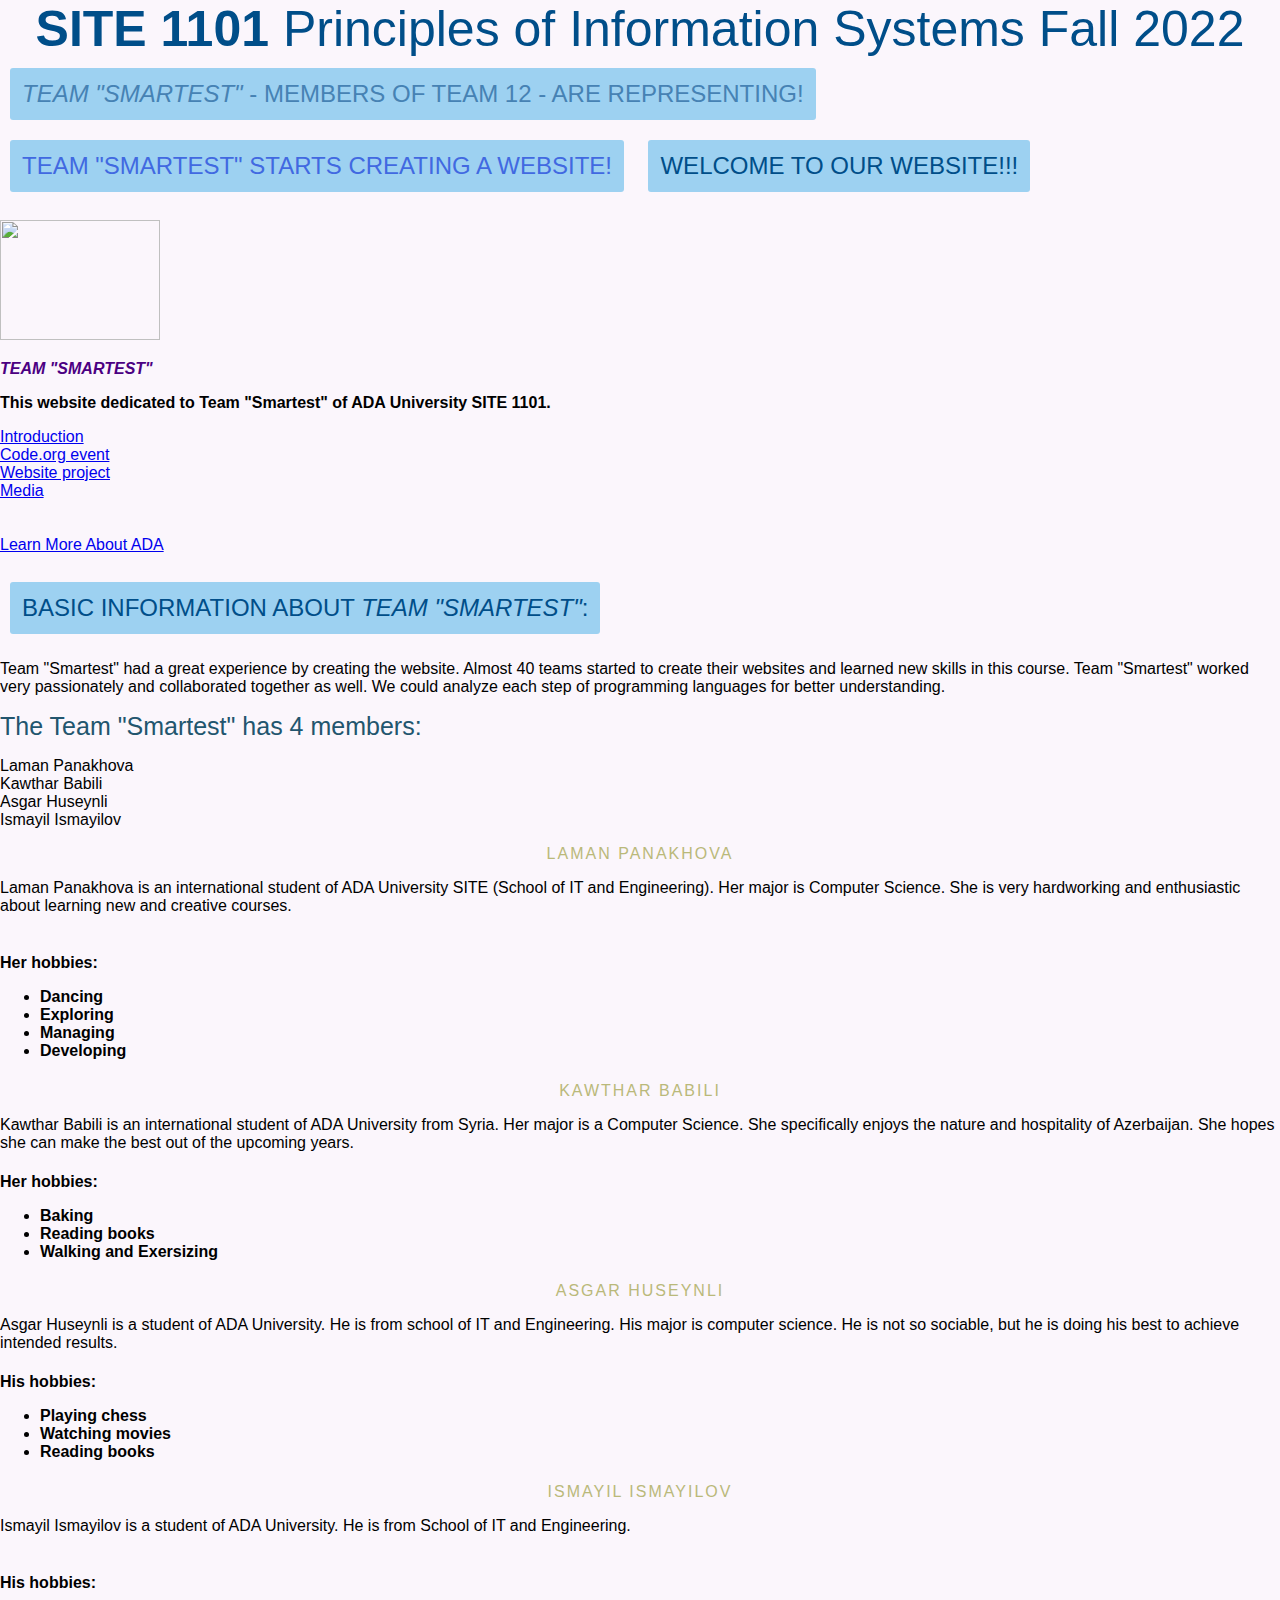
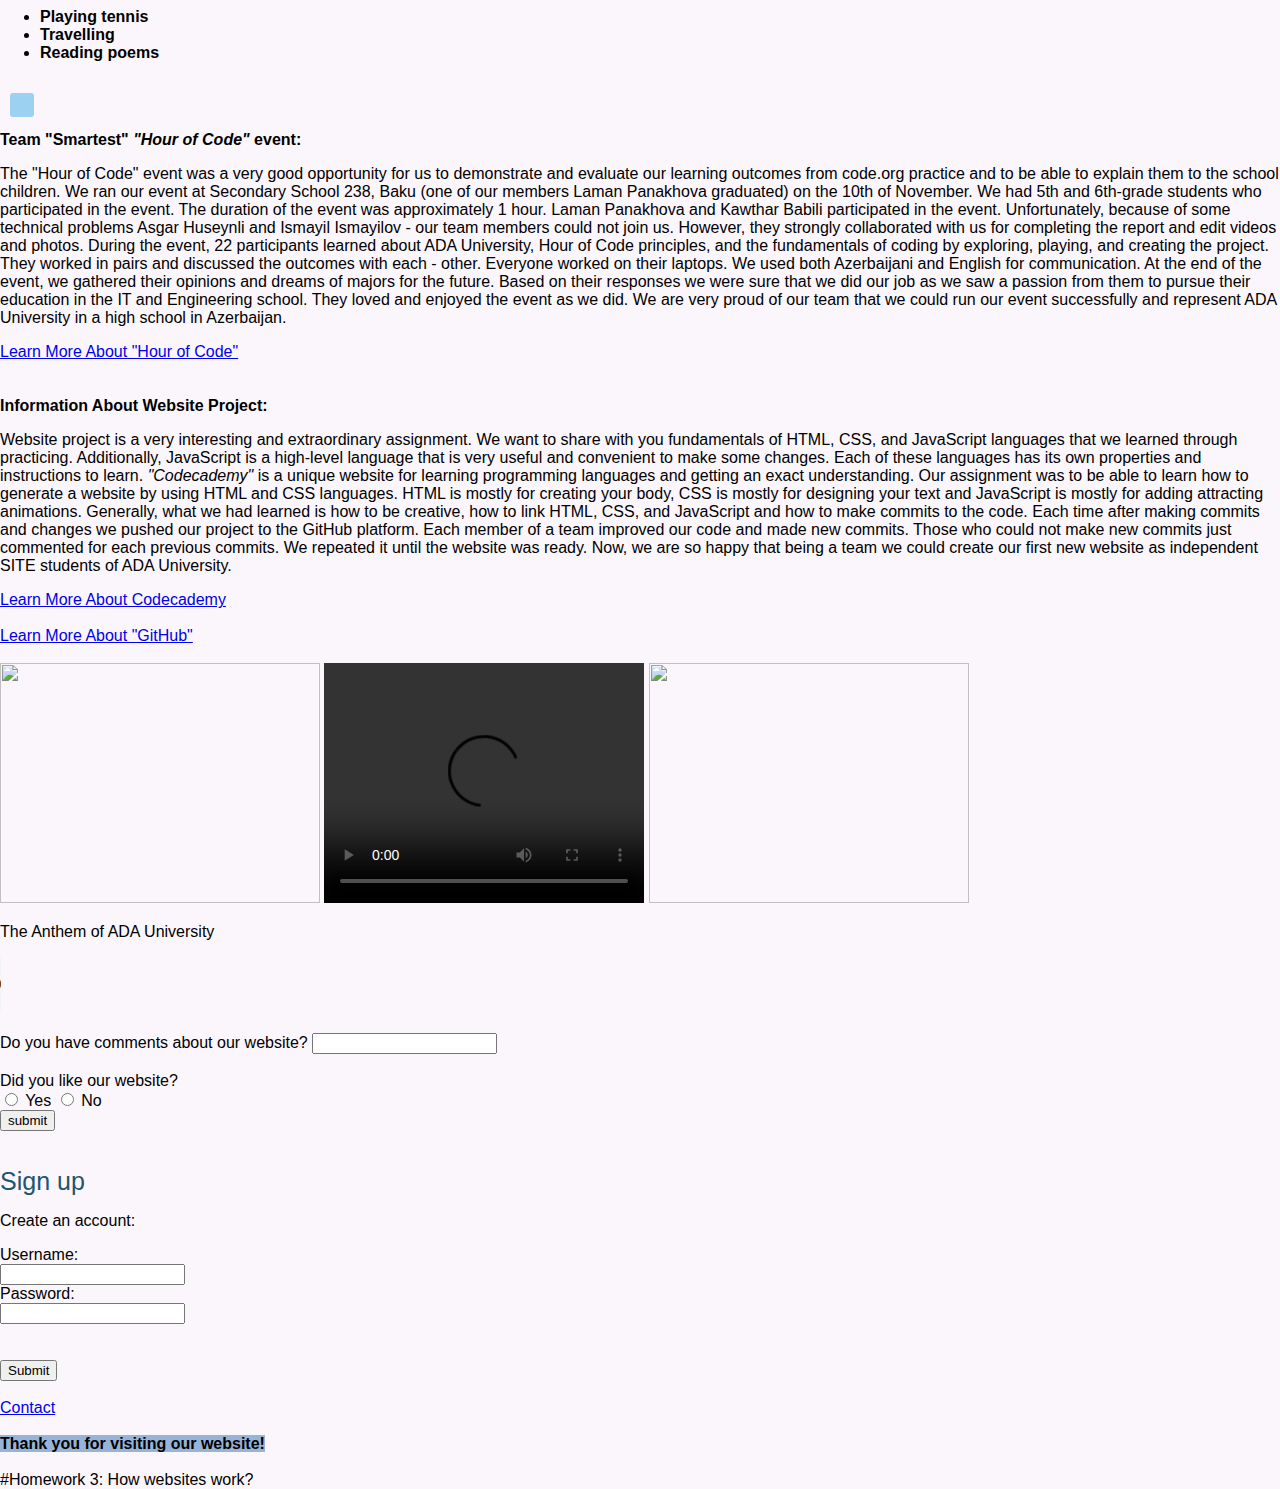
==== commit ca9ad212: "update" ====
--- a/index.html
+++ b/index.html
@@ -165,13 +165,13 @@
 </new1>
 <p>
     Website project is a very interesting and extraordinary assignment.
-    We want to share with you fundamentals of HTML ans CSS languages that we learned through practicing.
+    We want to share with you fundamentals of HTML, CSS, and JavaScript languages that we learned through practicing.
     Additionally, JavaScript is a high-level language that is very useful and convenient to make some changes.
     Each of these languages has its own properties and instructions to learn.
     <em>"Codecademy"</em> is a unique website for learning programming languages and getting an exact understanding. Our assignment was to be able to learn how to generate a website by using HTML and CSS languages.
     HTML is mostly for creating your body, CSS is mostly for designing your text and JavaScript is mostly for adding attracting animations.
     Generally, what we had learned is how to be creative, how to link HTML, CSS, and JavaScript and how to make commits to the code.
-    Each time after making commits and chnages we pushed our project to the GitHub platform. Each member of a team improved our code and made new commits.
+    Each time after making commits and changes we pushed our project to the GitHub platform. Each member of a team improved our code and made new commits.
     Those who could not make new commits just commented for each previous commits. We repeated it until the website was ready.
     Now, we are so happy that being a team we could create our first new website as independent SITE students of ADA University.
 </p>
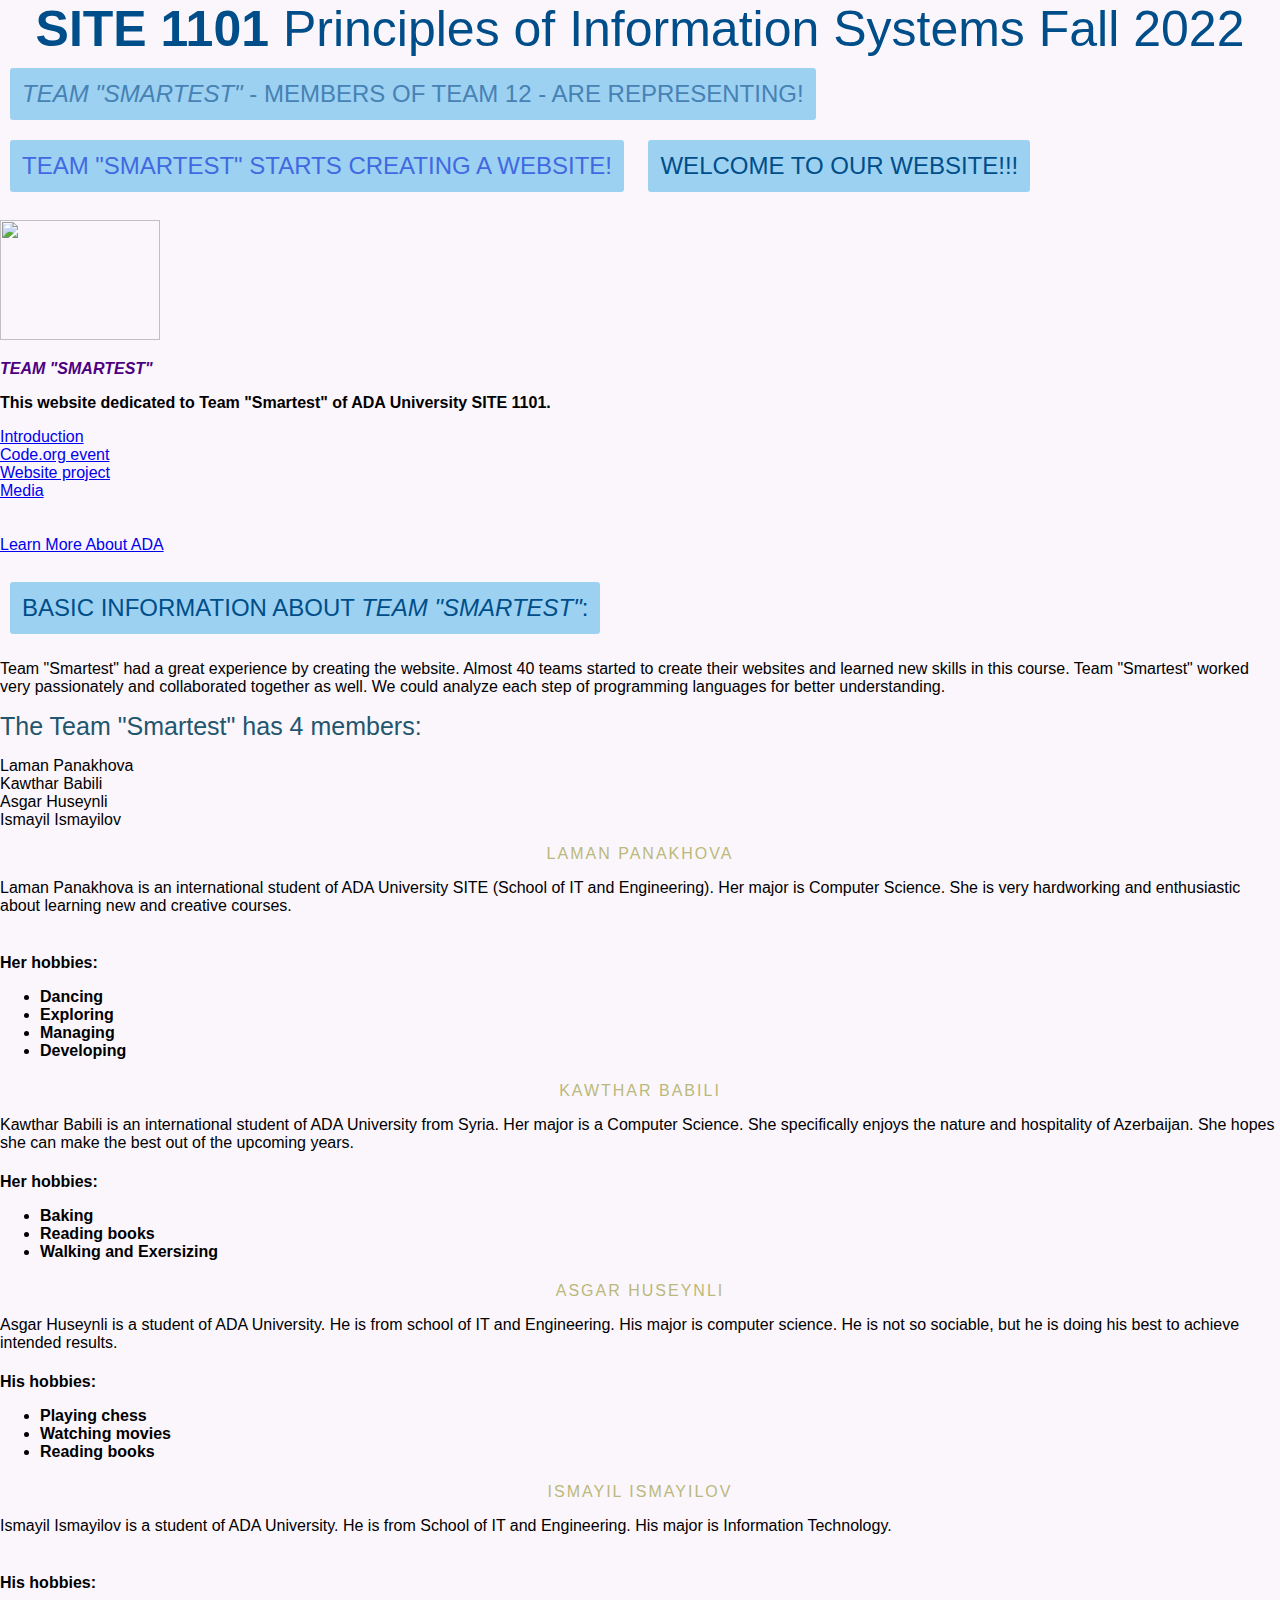
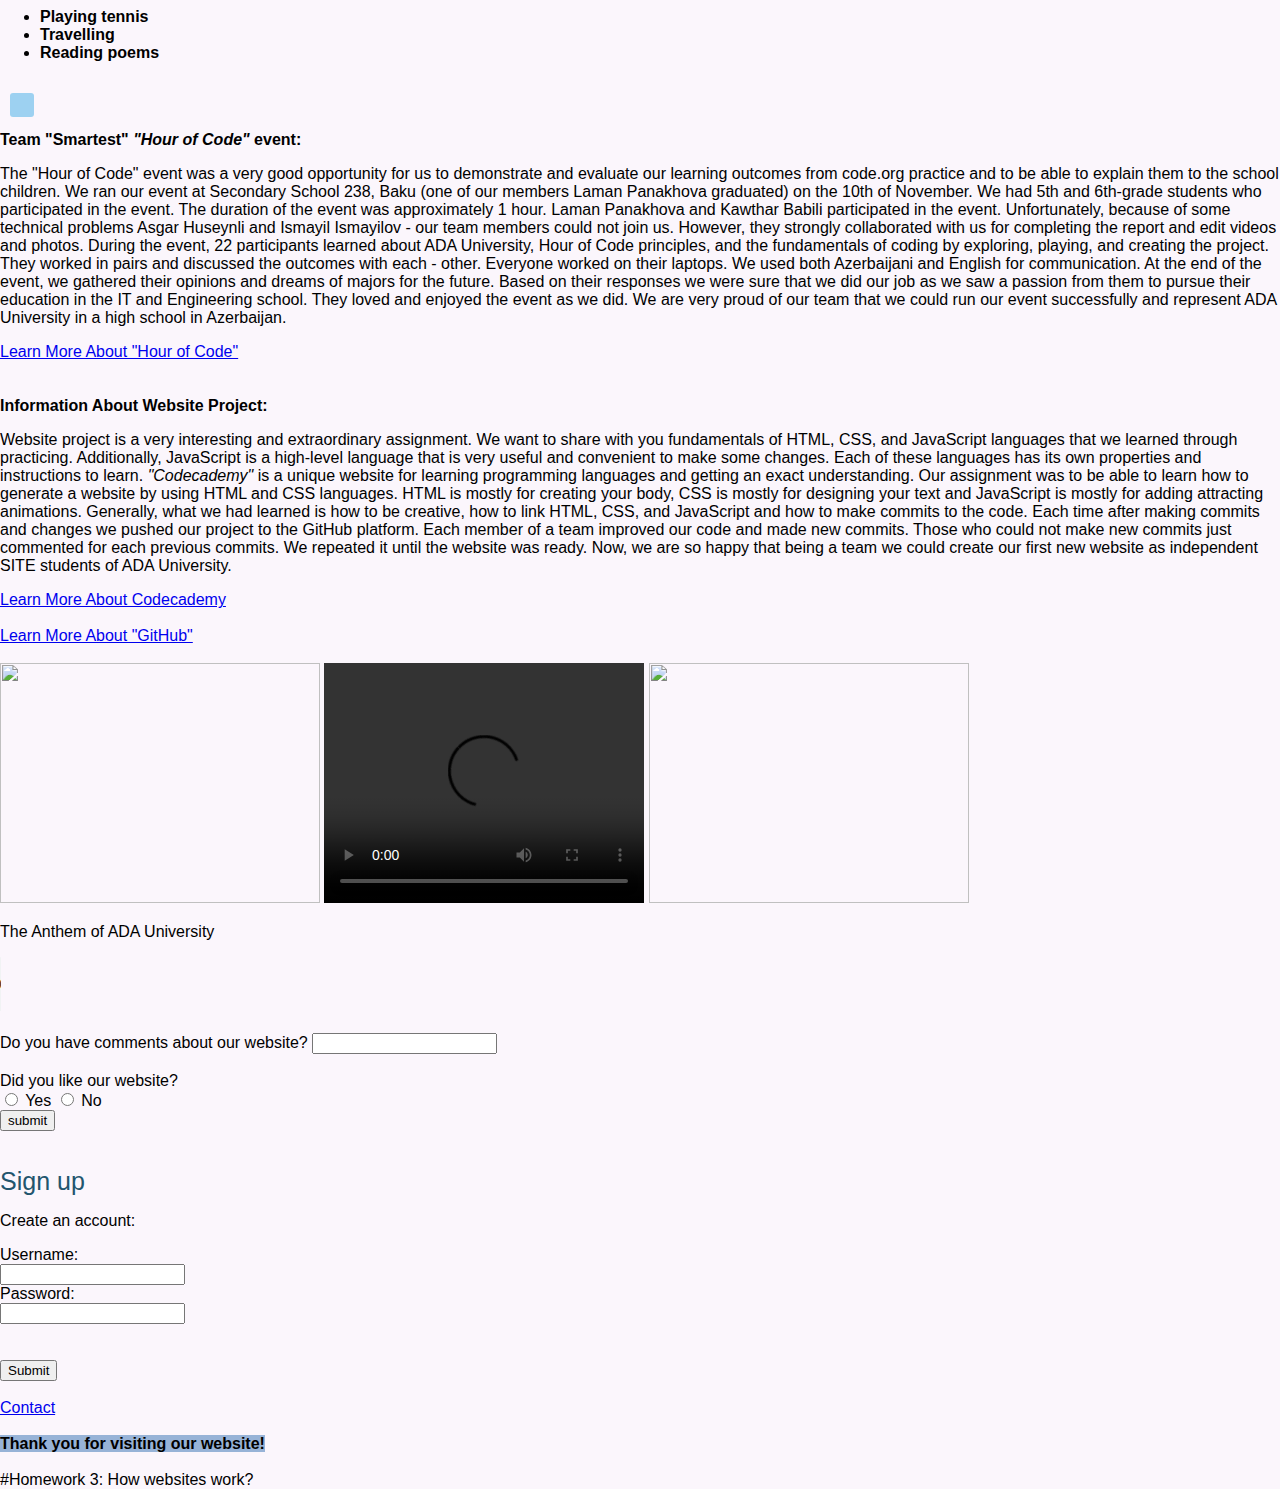
==== commit 8510c8ff: "update" ====
--- a/index.html
+++ b/index.html
@@ -112,7 +112,9 @@
 
         <h3><strong>Ismayil Ismayilov</strong></h3>
         <p>
-            Ismayil Ismayilov is a student of ADA University. He is from School of IT and Engineering.
+            Ismayil Ismayilov is a student of ADA University. 
+            He is from School of IT and Engineering. 
+            His major is Information Technology.
             <br><br>
             <h4>
                 His hobbies:
